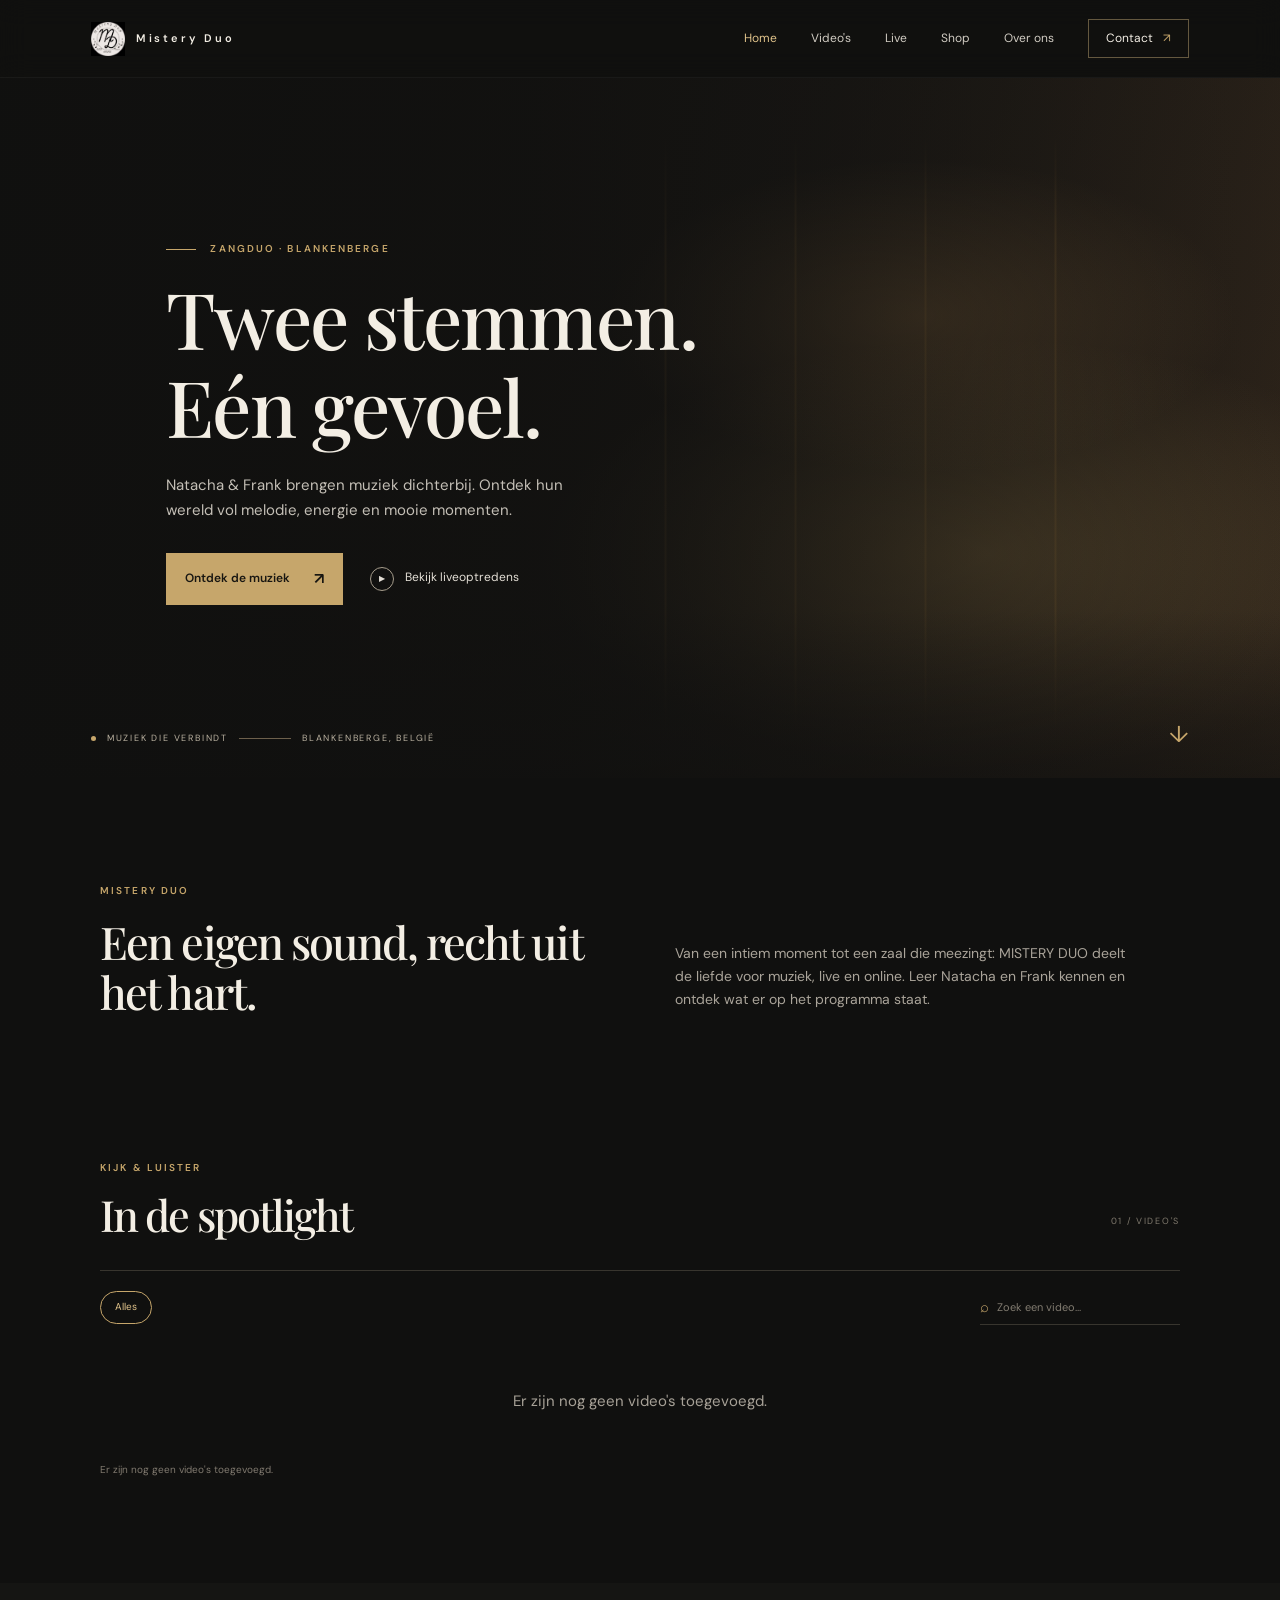
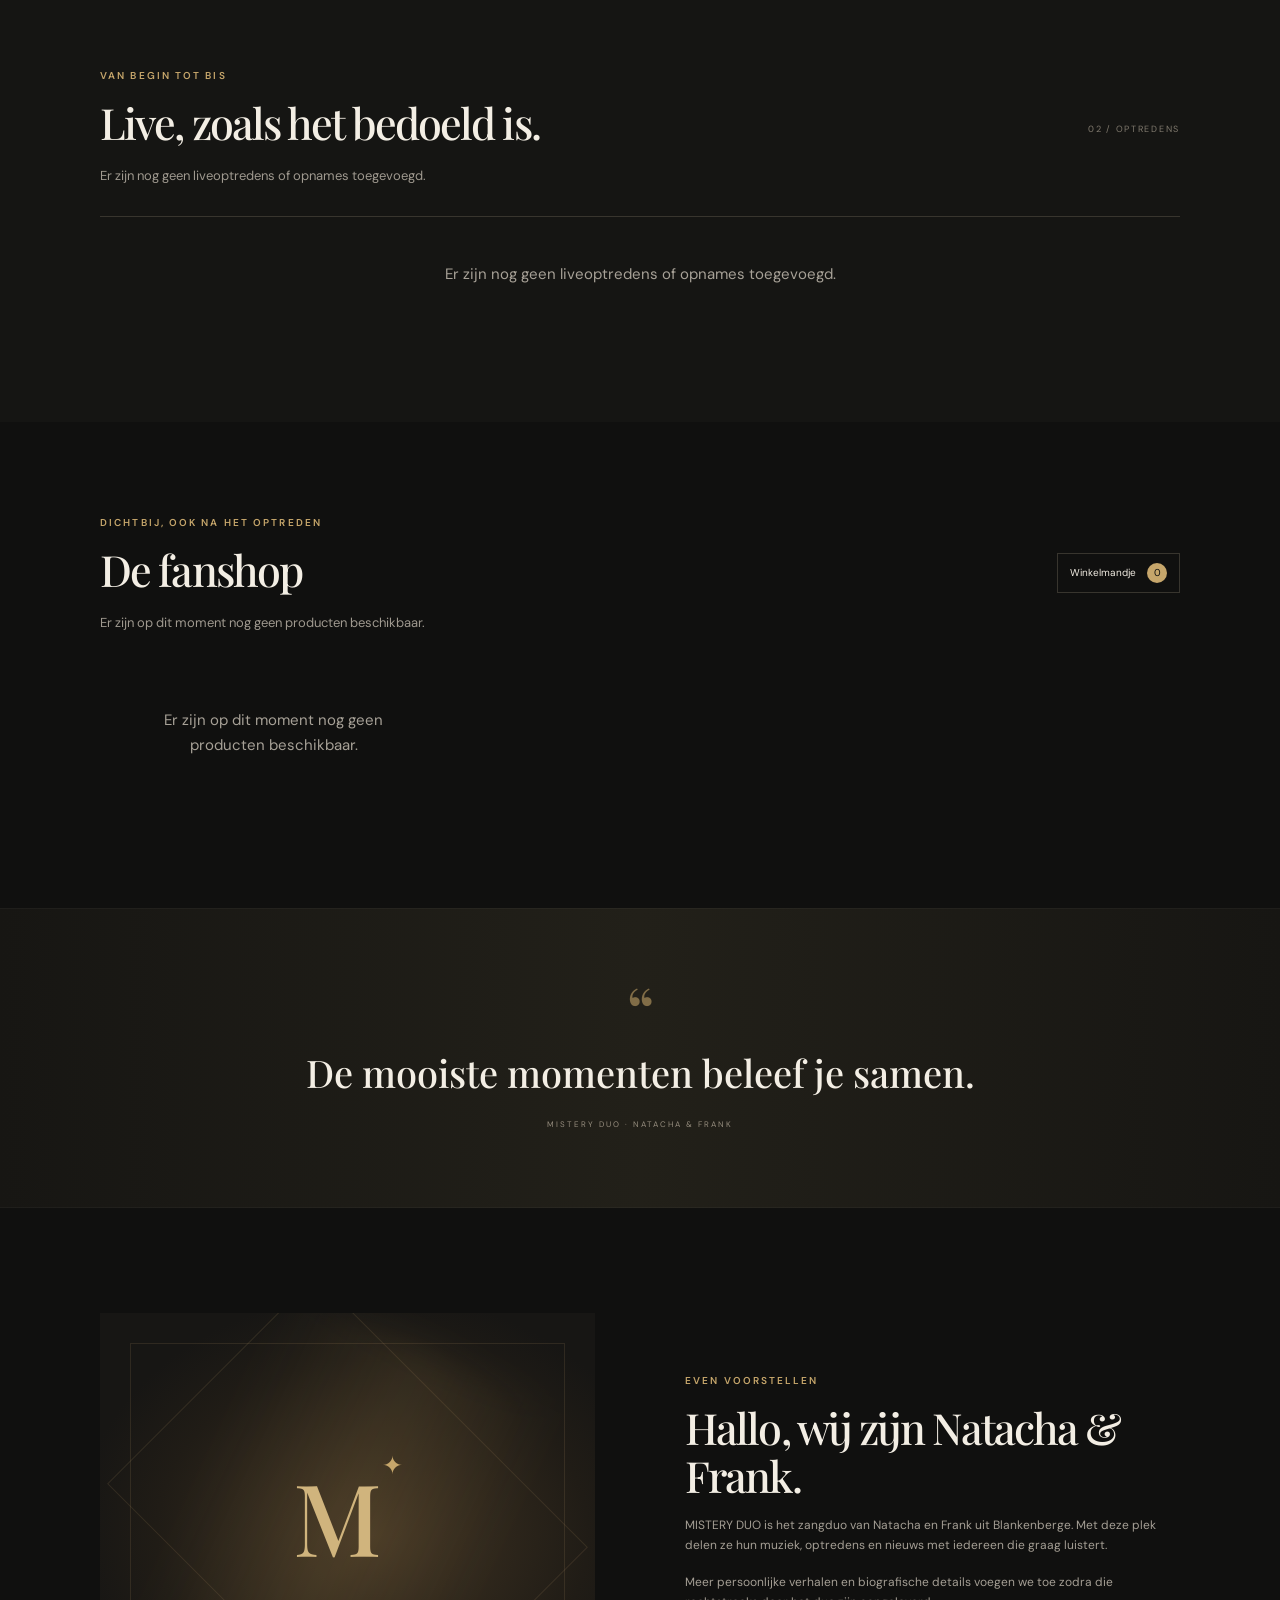
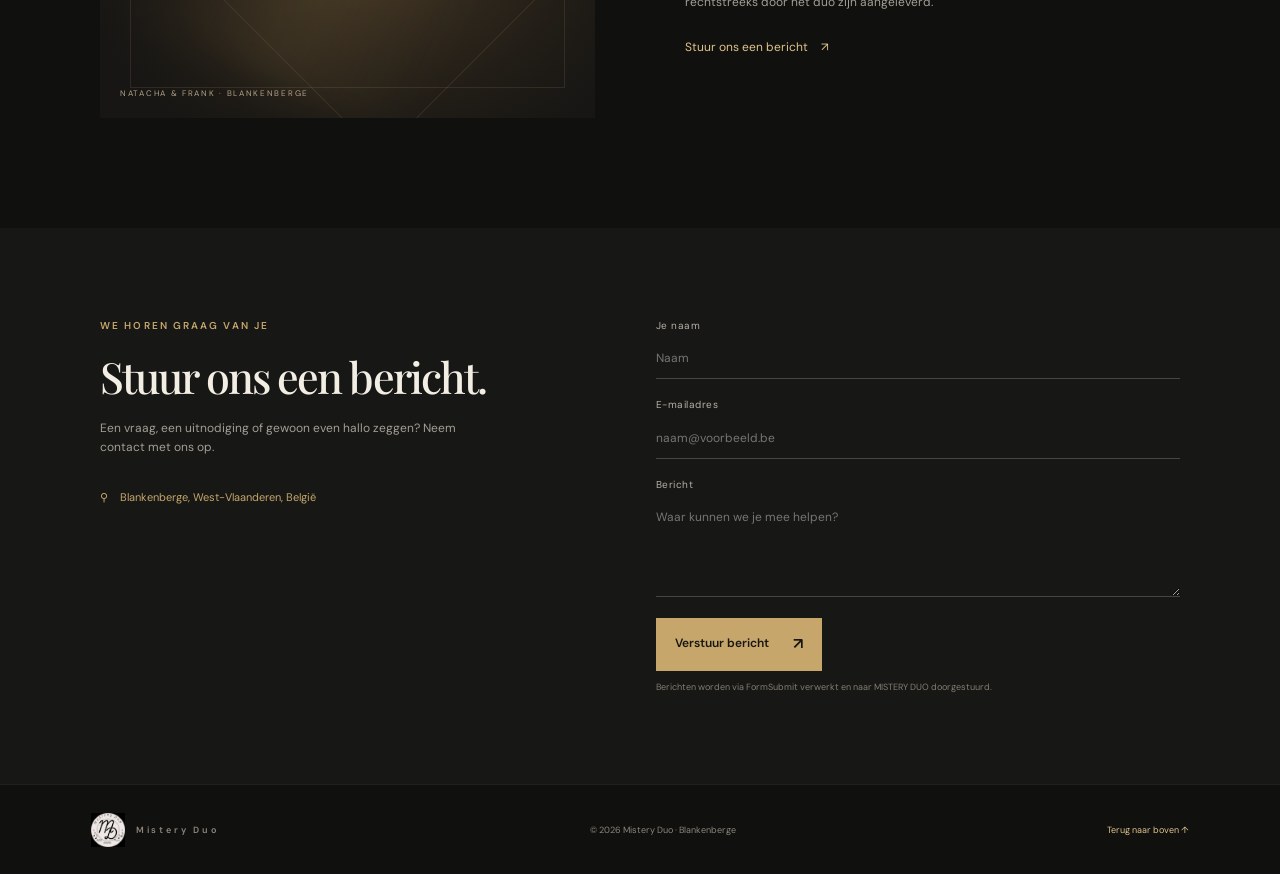
==== index.html @ e2df4848 "Refresh public app script cache" ====
<!doctype html>
<html lang="nl">
<head>
  <meta charset="utf-8"><meta name="viewport" content="width=device-width, initial-scale=1">
  <meta name="theme-color" content="#10100f"><meta name="description" content="Ontdek MISTERY DUO: Natacha en Frank uit Blankenberge.">
  <title>MISTERY DUO - muziek die verbindt</title>
  <link rel="preconnect" href="https://fonts.googleapis.com"><link rel="preconnect" href="https://fonts.gstatic.com" crossorigin>
  <link href="https://fonts.googleapis.com/css2?family=DM+Sans:wght@400;500;600;700&family=Playfair+Display:wght@500;600;700&display=swap" rel="stylesheet"><link rel="stylesheet" href="styles.css"><link rel="stylesheet" href="admin-overrides.css">
</head>
<body><a class="skip-link" href="#main">Ga naar de inhoud</a>
<header class="site-header"><a class="brand" href="#home" aria-label="Mistery Duo, naar home"><span class="brand-mark">M<span>&#10022;</span></span><img class="brand-logo" alt="" hidden><span class="brand-name" data-cms="siteName">MISTERY DUO</span></a>
  <button class="menu-toggle" aria-expanded="false" aria-controls="site-nav" aria-label="Menu openen"><span></span><span></span></button>
  <nav id="site-nav" class="site-nav" aria-label="Hoofdnavigatie"><a href="#home" class="nav-link active">Home</a><a href="#videos" class="nav-link">Video's</a><a href="#live" class="nav-link">Live</a><a href="#shop" class="nav-link">Shop</a><a href="#about" class="nav-link">Over ons</a><a class="nav-contact" href="#contact">Contact <span>&#8599;</span></a></nav>
</header>
<main id="main">
  <section class="hero" id="home" aria-labelledby="hero-title"><div class="hero-image" role="img" aria-label="Tijdelijke sfeervolle concertverlichting"></div><div class="hero-shade"></div><div class="hero-content"><p class="eyebrow"><span class="eyebrow-line"></span> ZANGDUO &middot; BLANKENBERGE</p><h1 id="hero-title" data-cms="heroTitle">Twee stemmen. E&eacute;n gevoel.</h1><p class="hero-copy" data-cms="heroText">Natacha &amp; Frank brengen muziek dichterbij. Ontdek hun wereld vol melodie, energie en mooie momenten.</p><div class="hero-actions"><a class="button button-gold" href="#videos">Ontdek de muziek <span>&#8599;</span></a><a class="text-link" href="#live"><span class="play-small">&#9654;</span> Bekijk liveoptredens</a></div></div><div class="hero-caption"><span class="caption-dot"></span> MUZIEK DIE VERBINDT <span class="caption-rule"></span> BLANKENBERGE, BELGI&Euml;</div><a class="scroll-cue" href="#videos" aria-label="Scroll naar video's">&#8595;</a></section>
  <section class="intro section-wrap"><div><p class="eyebrow">MISTERY DUO</p><h2 data-cms="introTitle">Een eigen sound, recht uit het hart.</h2></div><p class="intro-text" data-cms="introText">Van een intiem moment tot een zaal die meezingt: MISTERY DUO deelt de liefde voor muziek, live en online. Leer Natacha en Frank kennen en ontdek wat er op het programma staat.</p></section>
  <section class="section-wrap content-section" id="videos"><div class="section-heading"><div><p class="eyebrow">KIJK &amp; LUISTER</p><h2 data-cms="videoTitle">In de spotlight</h2></div><span class="section-index">01 / VIDEO'S</span></div><div class="toolbar"><div class="filter-list" role="group" aria-label="Filter video's"><button class="filter-chip selected" data-category="all">Alles</button><button class="filter-chip" data-category="muziek">Muziek</button><button class="filter-chip" data-category="achter-de-schermen">Achter de schermen</button><button class="filter-chip" data-category="momenten">Momenten</button></div><label class="search-box"><span aria-hidden="true">&#8981;</span><input id="video-search" type="search" placeholder="Zoek een video..." aria-label="Zoek een video"></label></div><div class="video-grid" id="video-grid"></div><p class="empty-state" id="video-empty" hidden>Geen video's gevonden. Probeer een andere zoekterm.</p><p class="content-note" data-cms="videoNote">Voeg eigen video's toe om ze af te spelen.</p></section>
  <section class="live-section" id="live"><div class="section-wrap"><div class="section-heading"><div><p class="eyebrow">VAN BEGIN TOT BIS</p><h2 data-cms="liveTitle">Live, zoals het bedoeld is.</h2></div><span class="section-index">02 / OPTREDENS</span></div><p class="section-lede" data-cms="liveText">Herbeleef volledige optredens. Binnenkort vind je hier opnames van MISTERY DUO.</p><div class="live-list" id="live-list"></div></div></section>
  <section class="section-wrap content-section shop-section" id="shop"><div class="section-heading"><div><p class="eyebrow">DICHTBIJ, OOK NA HET OPTREDEN</p><h2 data-cms="shopTitle">De fanshop</h2></div><button id="cart-open" class="cart-button" aria-label="Winkelmandje openen">Winkelmandje <span id="cart-count">0</span></button></div><p class="section-lede" data-cms="shopText">Voorbeeldartikelen; productdetails volgen.</p><div class="shop-grid" id="shop-grid"></div></section>
  <section class="quote-band"><div class="quote-mark">&#8220;</div><p data-cms="quote">De mooiste momenten beleef je samen.</p><span>MISTERY DUO &middot; NATACHA &amp; FRANK</span></section>
  <section class="section-wrap content-section about-section" id="about"><div class="about-visual"><div class="about-glow"></div><div class="about-monogram">M<span>&#10022;</span></div><span class="image-label">NATACHA &amp; FRANK &middot; BLANKENBERGE</span></div><div class="about-copy"><p class="eyebrow">EVEN VOORSTELLEN</p><h2 data-cms="aboutTitle">Hallo, wij zijn Natacha &amp; Frank.</h2><p data-cms="aboutText">MISTERY DUO is het zangduo van Natacha en Frank uit Blankenberge. Met deze plek delen ze hun muziek, optredens en nieuws met iedereen die graag luistert.</p><p data-cms="aboutMore">Meer persoonlijke verhalen en biografische details voegen we toe zodra die rechtstreeks door het duo zijn aangeleverd.</p><a class="text-link gold-link" href="#contact">Stuur ons een bericht <span>&#8599;</span></a></div></section>
  <section class="contact-section" id="contact"><div class="section-wrap contact-layout"><div class="contact-copy"><p class="eyebrow">WE HOREN GRAAG VAN JE</p><h2 data-cms="contactTitle">Stuur ons een bericht.</h2><p data-cms="contactText">Een vraag, een uitnodiging of gewoon even hallo zeggen? Neem contact met ons op.</p><div class="contact-location"><span>&#9906;</span><div data-cms="contactLocation">Blankenberge, West-Vlaanderen, Belgi&euml;</div></div></div><form id="contact-form" class="contact-form"><label>Je naam<input name="name" required maxlength="100" autocomplete="name" placeholder="Naam"></label><label>E-mailadres<input name="email" type="email" required maxlength="254" autocomplete="email" placeholder="naam@voorbeeld.be"></label><label>Bericht<textarea name="message" required maxlength="3000" rows="4" placeholder="Waar kunnen we je mee helpen?"></textarea></label><input type="text" name="_honey" tabindex="-1" autocomplete="off" style="display:none"><button class="button button-gold" type="submit">Verstuur bericht <span>&#8599;</span></button><p class="form-note" id="form-status" aria-live="polite">Berichten worden via FormSubmit verwerkt en naar MISTERY DUO doorgestuurd.</p></form></div></section>
</main>
<footer class="site-footer"><a class="brand footer-brand" href="#home"><span class="brand-mark">M<span>&#10022;</span></span><img class="brand-logo" alt="" hidden><span class="brand-name" data-cms="siteName">MISTERY DUO</span></a><span>&copy; <span id="year"></span> <span data-cms="siteName">MISTERY DUO</span> &middot; Blankenberge</span><a href="#home" class="back-top">Terug naar boven &#8593;</a></footer>
<dialog id="cart-dialog" class="cart-dialog"><div class="dialog-top"><div><p class="eyebrow">JOUW SELECTIE</p><h2>Winkelmandje</h2></div><button class="dialog-close" aria-label="Sluiten">&times;</button></div><div id="cart-items"></div><div class="cart-total"><span>Totaal (indicatie)</span><b id="cart-total">&euro; 0,00</b></div><p class="cart-note">Een bestelverzoek is vrijblijvend. We bevestigen beschikbaarheid, levering en de definitieve prijs per e-mail. Betalen kan niet via deze website.</p><form id="order-form" class="contact-form order-form" hidden><label>Je naam<input name="name" required maxlength="100" autocomplete="name" placeholder="Naam"></label><label>E-mailadres<input name="email" type="email" required maxlength="254" autocomplete="email" placeholder="naam@voorbeeld.be"></label><label>Telefoon (optioneel)<input name="phone" type="tel" maxlength="40" autocomplete="tel" placeholder="+32"></label><input type="text" name="_honey" tabindex="-1" autocomplete="off" style="display:none"><button class="button button-gold" type="submit">Verstuur bestelverzoek <span aria-hidden="true">&#8599;</span></button><p class="form-note" id="order-form-status" aria-live="polite">Je naam, e-mailadres, telefoonnummer en winkelmandje worden via FormSubmit naar MISTERY DUO doorgestuurd.</p></form><p class="form-note" id="order-confirmation" aria-live="polite" hidden></p></dialog>
<script src="app.js?v=20261024-2" defer></script></body></html>
---- styles.css ----
:root{--ink:#10100f;--panel:#171715;--cream:#f3eee4;--muted:#a7a197;--gold:#c6a66b;--gold2:#e0c38a;--line:#38352e;--sans:'DM Sans',sans-serif;--serif:'Playfair Display',serif}*{box-sizing:border-box}html{scroll-behavior:smooth;scroll-padding-top:84px}body{margin:0;background:var(--ink);color:var(--cream);font-family:var(--sans);font-size:15px;line-height:1.65}button,input,textarea{font:inherit}a{color:inherit;text-decoration:none}button{color:inherit}.skip-link{position:absolute;top:-60px;left:16px;padding:10px;background:var(--gold);color:var(--ink);z-index:30}.skip-link:focus{top:12px}:focus-visible{outline:2px solid var(--gold2);outline-offset:4px}.site-header{height:78px;position:sticky;top:0;z-index:20;display:flex;align-items:center;justify-content:space-between;padding:0 7.1%;background:#10100feF;border-bottom:1px solid #ffffff0b;backdrop-filter:blur(14px)}.brand{display:inline-flex;align-items:center;gap:11px}.brand-mark{font:600 31px/1 var(--serif);position:relative}.brand-mark span{font:12px var(--sans);color:var(--gold);position:absolute;right:-7px;top:1px}.brand-name{font-size:11px;letter-spacing:2.8px;font-weight:600}.brand-name b{color:var(--gold);font-weight:500}.site-nav{display:flex;gap:34px;align-items:center}.nav-link{font-size:12px;color:#d1ccc2;transition:color .2s}.nav-link:hover,.nav-link.active{color:var(--gold2)}.nav-contact{border:1px solid #64583f;padding:9px 17px;font-size:12px}.nav-contact span{color:var(--gold);margin-left:7px}.menu-toggle{display:none}.hero{min-height:min(700px,78vw);height:650px;max-height:calc(100vh - 78px);position:relative;display:flex;align-items:center;overflow:hidden;background:#161410}.hero-image,.hero-shade{position:absolute;inset:0}.hero-image{background:radial-gradient(ellipse at 72% 34%,#9e784652 0,transparent 24%),radial-gradient(ellipse at 77% 68%,#c5a35c40 0,transparent 32%),linear-gradient(110deg,#161411 15%,#1c1915 55%,#31261b 100%)}.hero-image:after{content:'';position:absolute;right:13%;top:8%;width:40%;height:86%;opacity:.24;background:repeating-linear-gradient(90deg,transparent 0 62px,#8a6733 63px,#8a6733 64px,transparent 65px 130px);mask-image:linear-gradient(180deg,transparent,#000 18%,#000 78%,transparent)}.hero-shade{background:linear-gradient(90deg,#10100ff5 0%,#10100fcf 41%,#10100f14 100%),linear-gradient(0deg,#10100f98,transparent 24%)}.hero-content{z-index:1;margin-left:13%;max-width:610px;padding-bottom:10px}.eyebrow{font-size:10px;letter-spacing:2.1px;color:var(--gold);font-weight:600;margin:0 0 18px}.eyebrow-line{display:inline-block;width:30px;height:1px;background:var(--gold);vertical-align:middle;margin-right:10px}.hero h1,.section-heading h2,.intro h2,.about-copy h2,.contact-copy h2{font:500 clamp(45px,6.1vw,78px)/1.12 var(--serif);letter-spacing:-1.9px;margin:0}.hero h1 em,.section-heading h2 em,.intro h2 em,.about-copy h2 em,.contact-copy h2 em,.quote-band em{color:var(--gold2);font-weight:500}.hero-copy{max-width:440px;color:#c4bfb6;margin:23px 0 30px;font-size:15px}.hero-actions{display:flex;align-items:center;gap:27px}.button{display:inline-flex;justify-content:center;align-items:center;gap:24px;border:0;padding:13px 19px;font-size:12px;font-weight:600;cursor:pointer}.button-gold{background:var(--gold);color:#181611;transition:background .2s}.button-gold:hover{background:var(--gold2)}.button span{font-size:16px}.text-link{font-size:12px;color:#e3ded5}.play-small{width:24px;height:24px;border:1px solid #a59c8b;border-radius:50%;display:inline-grid;place-items:center;font-size:8px;margin-right:8px}.hero-caption{position:absolute;bottom:32px;left:7.1%;font-size:9px;letter-spacing:1.8px;color:#bab1a0;display:flex;align-items:center;gap:11px}.caption-dot{width:5px;height:5px;border-radius:50%;background:var(--gold)}.caption-rule{width:52px;height:1px;background:#6d604c}.scroll-cue{position:absolute;right:7.1%;bottom:24px;color:var(--gold);font-size:23px}.section-wrap{width:min(1080px,85.8%);margin:0 auto}.intro{padding:105px 0 97px;display:grid;grid-template-columns:1fr 1fr;align-items:end;gap:70px}.intro h2{font-size:45px}.intro .eyebrow{margin-bottom:16px}.intro-text{color:#aaa49a;max-width:460px;margin:0 0 5px;font-size:14px}.content-section{padding:47px 0 105px}.section-heading{display:flex;justify-content:space-between;align-items:end;margin-bottom:32px}.section-heading .eyebrow{margin-bottom:13px}.section-heading h2{font-size:43px}.section-index{font-size:9px;letter-spacing:1.7px;color:#807a6e;padding-bottom:9px}.toolbar{display:flex;justify-content:space-between;gap:20px;align-items:center;border-top:1px solid var(--line);padding:19px 0}.filter-list{display:flex;flex-wrap:wrap;gap:9px}.filter-chip{background:none;border:1px solid var(--line);border-radius:30px;padding:7px 14px;color:#aaa49a;font-size:10px;cursor:pointer}.filter-chip.selected,.filter-chip:hover{border-color:var(--gold);color:var(--gold2)}.search-box{display:flex;align-items:center;gap:8px;color:var(--gold);border-bottom:1px solid var(--line);width:200px}.search-box input{border:0;outline:0;background:none;color:var(--cream);width:100%;padding:8px 0;font-size:11px}.search-box input::placeholder{color:#817b70}.video-grid{display:grid;grid-template-columns:repeat(3,1fr);gap:19px}.video-card{background:var(--panel);border:1px solid #ffffff08;min-width:0}.video-thumb{aspect-ratio:1.67;position:relative;display:grid;place-items:center;overflow:hidden;background:linear-gradient(145deg,#30271e,#161513 70%)}.video-thumb:before,.product-art:before{content:'';position:absolute;inset:0;background:radial-gradient(ellipse at 68% 50%,#be975c35,transparent 43%),linear-gradient(120deg,transparent 33%,#c9a66a10 34%,transparent 35%)}.video-thumb[data-tone="2"]{background:linear-gradient(135deg,#202522,#151715 65%,#383126)}.video-thumb[data-tone="3"]{background:linear-gradient(145deg,#2e261f,#151412 70%)}.video-thumb[data-tone="4"]{background:linear-gradient(145deg,#212322,#141515 70%)}.video-thumb[data-tone="5"]{background:linear-gradient(145deg,#332a21,#181512 70%)}.video-thumb[data-tone="6"]{background:linear-gradient(145deg,#242128,#131214 70%)}.video-play{width:45px;height:45px;border-radius:50%;display:grid;place-items:center;border:1px solid #d0b37d;color:var(--gold2);padding-left:3px;font-size:12px;position:relative}.duration{position:absolute;right:11px;bottom:10px;background:#090909b8;padding:3px 6px;font-size:9px}.placeholder-label{position:absolute;left:12px;top:11px;font-size:8px;letter-spacing:1.5px;color:#c1a978}.video-info{padding:14px 15px 17px}.video-info h3{font:500 16px var(--serif);margin:0 0 7px}.video-meta{display:flex;justify-content:space-between;font-size:9px;letter-spacing:.7px;color:#918a7e}.content-note{font-size:10px;color:#817a70;margin:18px 0 0}.empty-state{padding:30px;text-align:center;color:var(--muted)}.live-section{padding:85px 0 90px;background:#151513}.section-lede{color:#9f998f;font-size:13px;margin:-13px 0 30px;max-width:560px}.live-list{border-top:1px solid var(--line)}.live-card{display:grid;grid-template-columns:220px 1fr 155px;gap:23px;align-items:center;padding:17px 0;border-bottom:1px solid var(--line)}.live-poster{height:110px;display:grid;place-items:center;position:relative;overflow:hidden;background:linear-gradient(140deg,#342b21,#1b1916)}.live-poster:before{content:'';position:absolute;inset:0;background:radial-gradient(ellipse at 52% 120%,#be94544a,transparent 55%)}.live-poster span{z-index:1;font:500 22px var(--serif);color:#cbb68d;letter-spacing:3px}.live-details .eyebrow{font-size:9px;margin:0 0 6px}.live-details h3{font:500 20px var(--serif);margin:0 0 4px}.live-details p{font-size:10px;color:#8e887d;margin:0}.live-button{border:1px solid #4c473d;background:transparent;padding:10px 13px;text-align:left;font-size:10px;color:#b9b1a3;cursor:pointer}.live-button:disabled{opacity:.65;cursor:default}.shop-section{padding-top:93px}.cart-button{border:1px solid var(--line);background:none;padding:9px 12px;font-size:10px;cursor:pointer}.cart-button span{display:inline-grid;place-items:center;margin-left:8px;width:20px;height:20px;border-radius:50%;background:var(--gold);color:var(--ink)}.shop-grid{display:grid;grid-template-columns:repeat(3,1fr);gap:19px}.product-card{background:var(--panel);padding-bottom:16px}.product-art{height:200px;display:grid;place-items:center;position:relative;overflow:hidden;background:radial-gradient(ellipse at center,#383025,#1b1a17 67%)}.product-art .product-symbol{font:500 49px var(--serif);color:#ad925e;z-index:1}.product-art .placeholder-label{z-index:2}.product-info{padding:14px 15px}.product-line{display:flex;justify-content:space-between;gap:10px}.product-line h3{font:500 17px var(--serif);margin:0}.product-price{color:var(--gold2);font-size:13px}.product-info p{color:#938d83;font-size:10px;min-height:32px;margin:7px 0 13px}.add-cart{border:1px solid #62573f;background:none;padding:8px 10px;color:var(--gold2);font-size:10px;width:100%;cursor:pointer}.add-cart:hover{background:#c6a66b18}.quote-band{padding:77px 15px 72px;text-align:center;background:linear-gradient(90deg,#171613,#222019,#171613);border-top:1px solid #ffffff09;border-bottom:1px solid #ffffff09}.quote-mark{font:70px/.7 var(--serif);color:#816d47}.quote-band p{font:500 38px/1.3 var(--serif);margin:13px}.quote-band span{font-size:8px;letter-spacing:2px;color:#968d7e}.about-section{padding-top:105px;padding-bottom:110px;display:grid;grid-template-columns:1fr 1fr;gap:90px;align-items:center}.about-visual{height:405px;position:relative;overflow:hidden;background:radial-gradient(ellipse at 55% 55%,#423523,#201c16 56%,#171614 77%);display:grid;place-items:center}.about-visual:before,.about-visual:after{content:'';position:absolute;inset:30px;border:1px solid #c3a36b23}.about-visual:after{inset:55px;transform:rotate(45deg)}.about-glow{position:absolute;width:60%;height:90%;background:linear-gradient(90deg,transparent,#c8a15c1b,transparent);transform:rotate(25deg);filter:blur(16px)}.about-monogram{z-index:1;font:500 100px var(--serif);color:#d0b47d}.about-monogram span{font:25px var(--sans);color:var(--gold);vertical-align:top}.image-label{position:absolute;bottom:18px;left:20px;font-size:8px;letter-spacing:1.7px;color:#b1a388}.about-copy .eyebrow{margin-bottom:14px}.about-copy h2,.contact-copy h2{font-size:43px}.about-copy p:not(.eyebrow){color:#a49e94;font-size:12px;margin:17px 0}.gold-link{color:var(--gold2);display:inline-flex;gap:13px;margin-top:8px}.contact-section{background:#171715;padding:90px 0}.contact-layout{display:grid;grid-template-columns:.85fr 1fr;gap:110px}.contact-copy h2{margin-bottom:18px}.contact-copy>p:not(.eyebrow){font-size:12px;color:#a49e94;max-width:360px}.contact-location{display:flex;gap:12px;align-items:center;color:var(--gold);font-size:11px;margin-top:30px}.contact-location b{color:#d8d2c8;font-weight:500}.contact-form{display:grid;gap:18px}.contact-form label{display:grid;gap:6px;font-size:10px;color:#b7b1a7;letter-spacing:.5px}.contact-form input,.contact-form textarea{background:none;border:0;border-bottom:1px solid #4a463d;padding:9px 0;color:var(--cream);resize:vertical;outline:0;font-size:12px}.contact-form input:focus,.contact-form textarea:focus{border-color:var(--gold)}.contact-form .button{justify-self:start;margin-top:3px}.form-note{color:#847d72;font-size:9px;margin:-9px 0 0}.site-footer{min-height:90px;padding:18px 7.1%;border-top:1px solid #ffffff10;display:flex;align-items:center;justify-content:space-between;color:#8c867c;font-size:9px}.footer-brand .brand-mark{font-size:26px}.footer-brand .brand-name{font-size:9px}.back-top{color:var(--gold2)}.cart-dialog{background:#1a1916;color:var(--cream);border:1px solid #4c4435;width:min(440px,calc(100% - 30px));padding:25px}.cart-dialog::backdrop{background:#000b;backdrop-filter:blur(4px)}.dialog-top{display:flex;justify-content:space-between}.dialog-top .eyebrow{margin:0 0 5px}.dialog-top h2{font:500 27px var(--serif);margin:0}.dialog-close{border:0;background:none;font-size:25px;color:var(--cream);cursor:pointer}.cart-row{display:grid;grid-template-columns:1fr auto auto;gap:12px;align-items:center;padding:13px 0;border-bottom:1px solid var(--line);font-size:12px}.cart-row button{border:0;background:none;color:#a99b7b;cursor:pointer}.cart-total{display:flex;justify-content:space-between;padding:17px 0}.cart-total b{color:var(--gold2)}.cart-note{font-size:10px;color:#938c80;border-top:1px solid var(--line);padding-top:12px}
@media(max-width:800px){.site-header{height:68px;padding:0 6%}.menu-toggle{display:flex;flex-direction:column;gap:5px;background:none;border:0;padding:8px;z-index:3}.menu-toggle span{display:block;width:22px;height:1px;background:var(--gold2)}.site-nav{display:none;position:absolute;top:67px;left:0;right:0;background:#141412;padding:18px 6% 25px;flex-direction:column;align-items:stretch;gap:0;border-bottom:1px solid var(--line)}.site-nav.open{display:flex}.site-nav a{padding:12px 0;border-bottom:1px solid #ffffff0c}.site-nav .nav-contact{border:0;padding:12px 0}.hero{height:640px;max-height:calc(100svh - 68px);min-height:540px}.hero-content{margin-left:8%;margin-right:7%}.hero-image:after{right:0;width:66%;opacity:.16}.hero-caption{left:7%}.intro{padding:75px 0;gap:30px}.section-wrap{width:86%}.video-grid,.shop-grid{grid-template-columns:repeat(2,1fr)}.about-section{gap:42px}.about-visual{height:340px}.contact-layout{gap:55px}.live-card{grid-template-columns:170px 1fr 135px;gap:15px}.live-poster{height:94px}}@media(max-width:560px){body{font-size:14px}.hero{height:680px;min-height:560px}.hero-content{margin-left:7%;padding-top:10px}.hero h1{font-size:53px}.hero-copy{font-size:13px;max-width:330px}.hero-actions{align-items:flex-start;flex-direction:column;gap:17px}.hero-caption{font-size:7px;letter-spacing:1.1px;bottom:22px;gap:7px}.caption-rule{width:23px}.intro{grid-template-columns:1fr;gap:16px;padding:67px 0}.intro h2,.section-heading h2,.about-copy h2,.contact-copy h2{font-size:37px}.intro-text{font-size:12px}.content-section{padding:32px 0 72px}.section-heading{margin-bottom:25px}.section-index{font-size:7px;letter-spacing:1px}.toolbar{align-items:stretch;flex-direction:column}.filter-list{gap:7px}.filter-chip{padding:6px 11px}.search-box{width:100%}.video-grid,.shop-grid{grid-template-columns:1fr;gap:14px}.video-thumb{aspect-ratio:1.85}.live-section{padding:67px 0}.section-lede{font-size:11px;line-height:1.6}.live-card{grid-template-columns:94px 1fr;gap:13px;padding:13px 0}.live-poster{height:83px}.live-poster span{font-size:15px;letter-spacing:2px}.live-details h3{font-size:16px}.live-details .eyebrow{font-size:7px;letter-spacing:1px}.live-details p{font-size:9px}.live-button{grid-column:2;padding:7px 9px;font-size:9px;width:max-content;margin-top:-8px}.shop-section{padding-top:72px}.cart-button{font-size:9px;padding:7px}.product-art{height:210px}.quote-band{padding:60px 10px}.quote-band p{font-size:31px}.about-section{grid-template-columns:1fr;gap:30px;padding-top:70px;padding-bottom:72px}.about-visual{height:300px}.about-copy p:not(.eyebrow){font-size:11px}.contact-section{padding:67px 0}.contact-layout{grid-template-columns:1fr;gap:33px}.contact-copy>p:not(.eyebrow){font-size:11px}.site-footer{padding:20px 7%;gap:13px;flex-wrap:wrap}.site-footer>span{order:3;width:100%}.footer-brand .brand-mark{font-size:23px}}@media(prefers-reduced-motion:reduce){html{scroll-behavior:auto}*,*:before,*:after{animation-duration:.01ms!important;animation-iteration-count:1!important;transition-duration:.01ms!important}}
---- admin-overrides.css ----
.brand-logo{width:auto;height:34px;max-width:150px;object-fit:contain}.hidden-filter{display:none}.video-thumb[href]{text-decoration:none;cursor:pointer}.about-visual{background-size:cover;background-position:center}
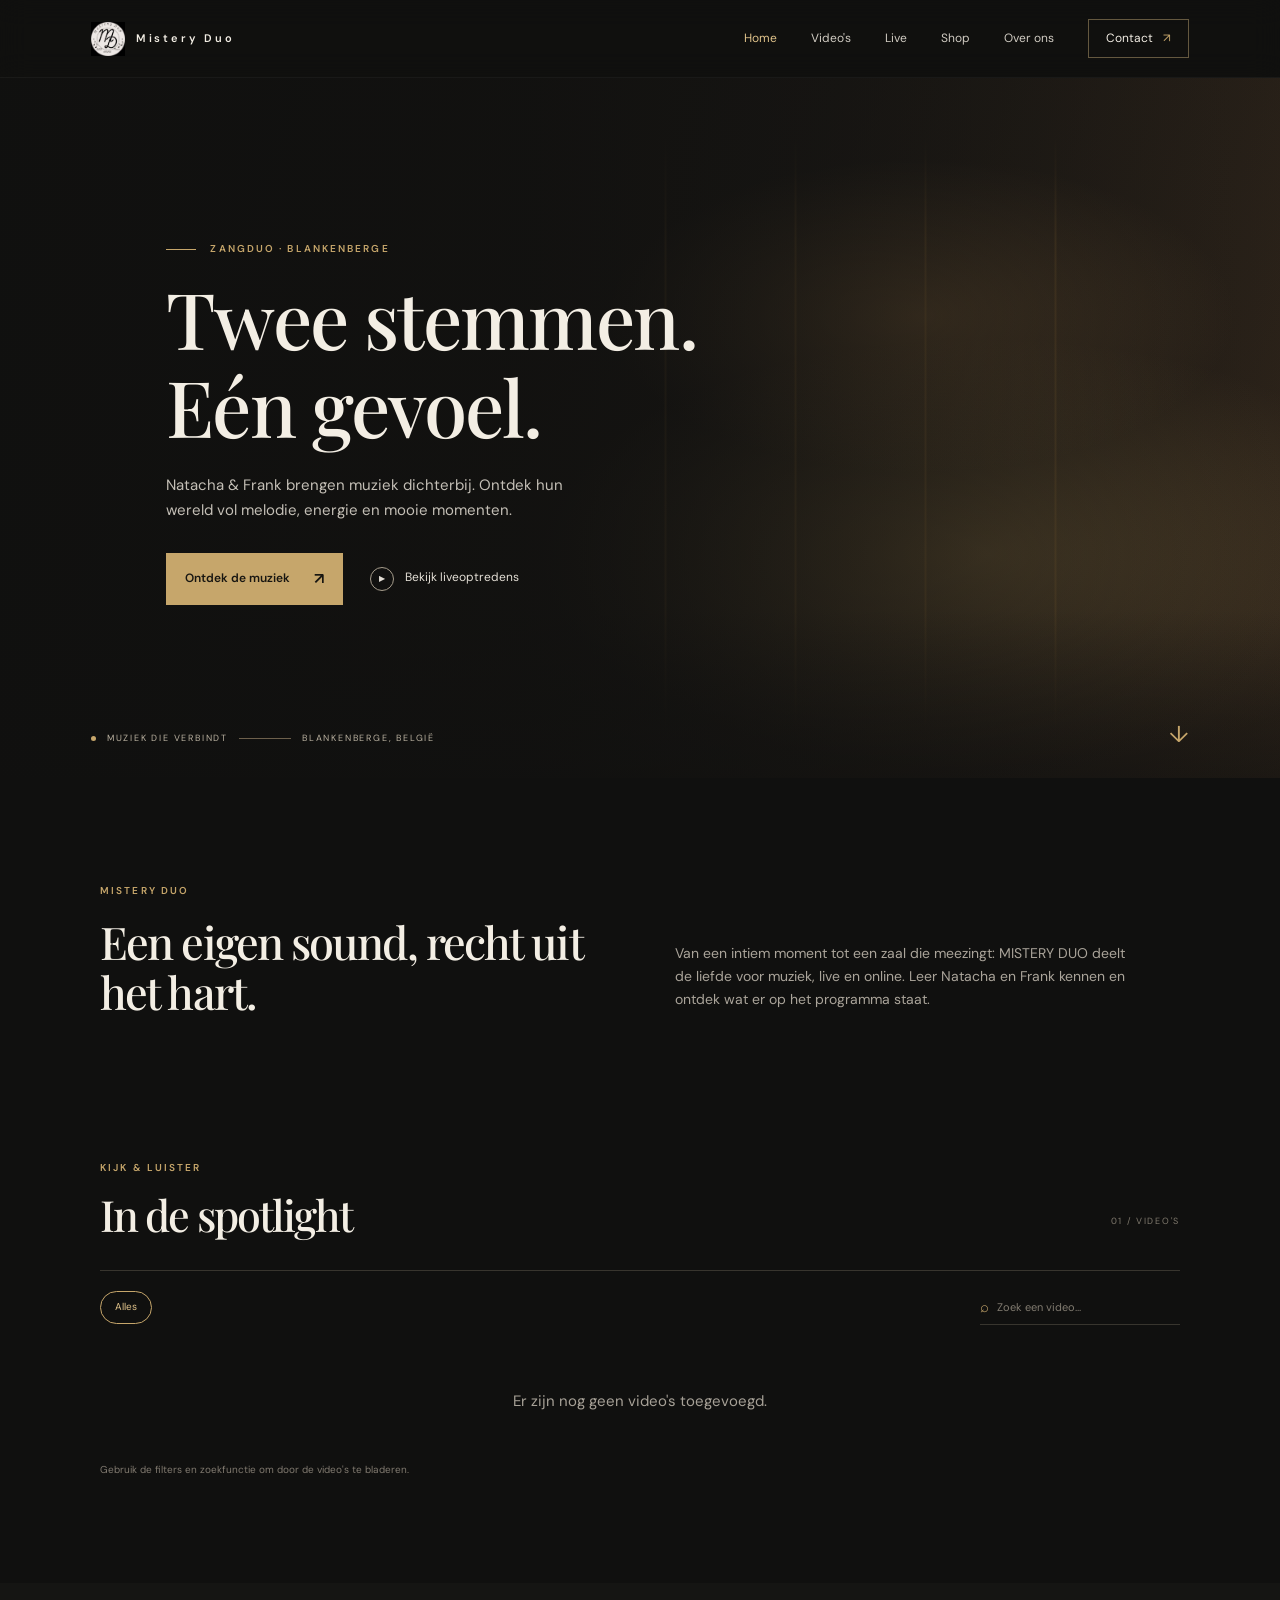
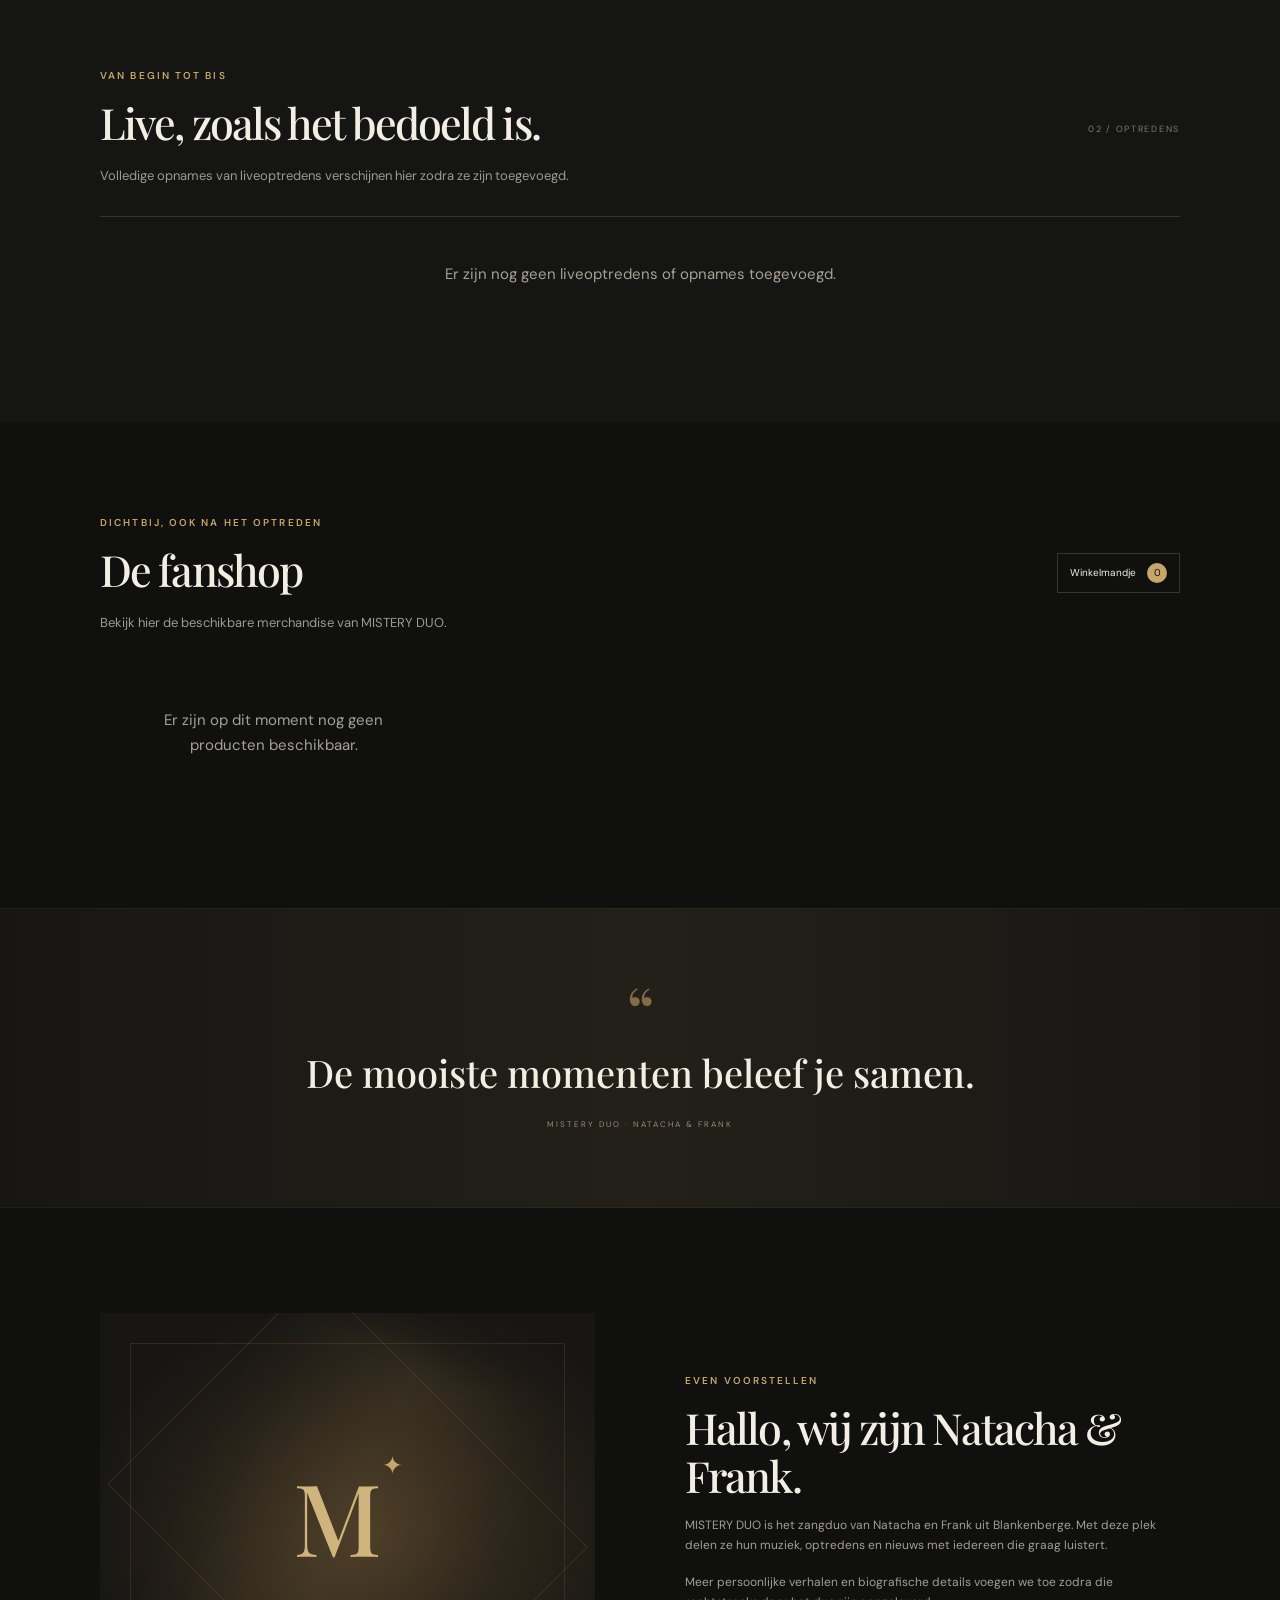
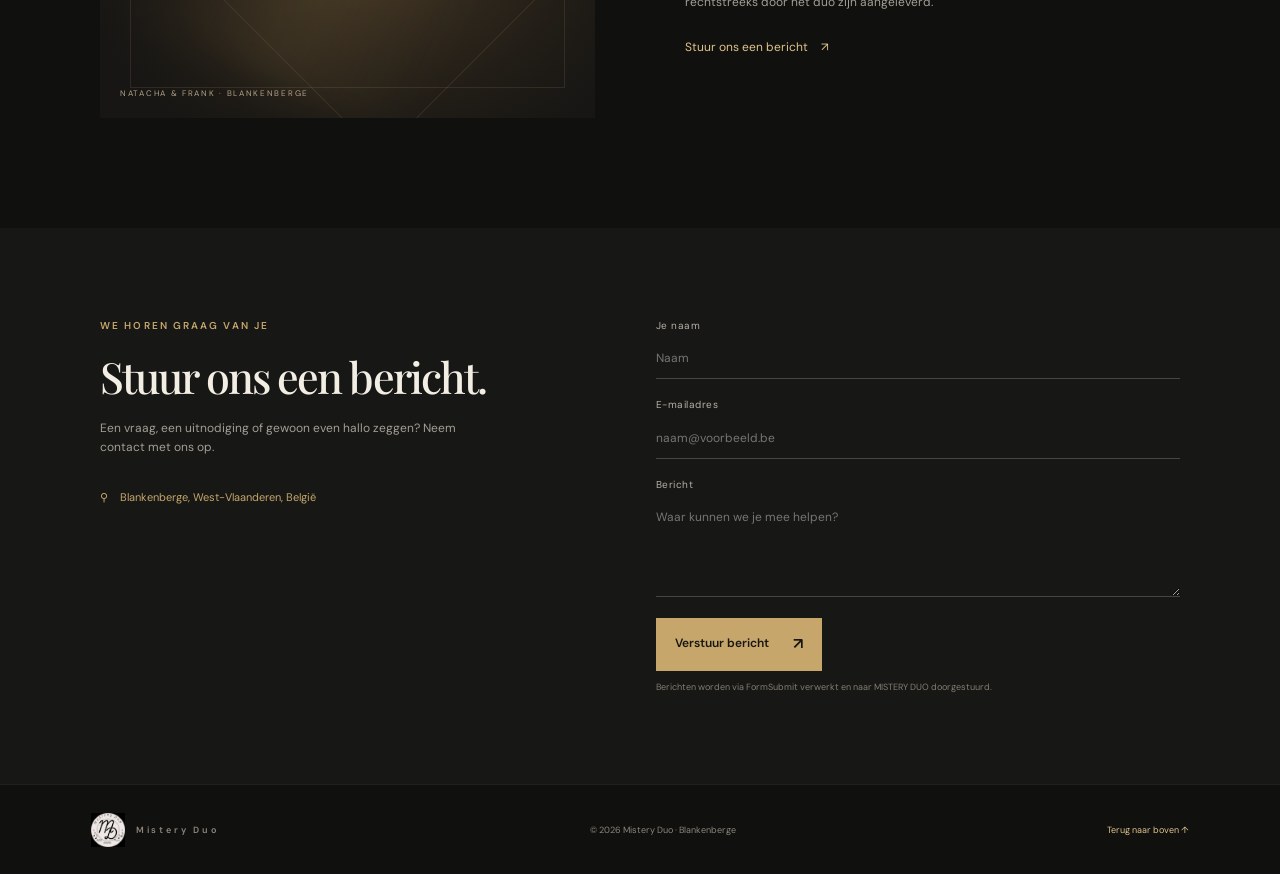
==== commit 81ec8b28: "Publish refreshed app script" ====
--- a/index.html
+++ b/index.html
@@ -5,7 +5,7 @@
   <meta name="theme-color" content="#10100f"><meta name="description" content="Ontdek MISTERY DUO: Natacha en Frank uit Blankenberge.">
   <title>MISTERY DUO - muziek die verbindt</title>
   <link rel="preconnect" href="https://fonts.googleapis.com"><link rel="preconnect" href="https://fonts.gstatic.com" crossorigin>
-  <link href="https://fonts.googleapis.com/css2?family=DM+Sans:wght@400;500;600;700&family=Playfair+Display:wght@500;600;700&display=swap" rel="stylesheet"><link rel="stylesheet" href="styles.css"><link rel="stylesheet" href="admin-overrides.css">
+  <link href="https://fonts.googleapis.com/css2?family=DM+Sans:wght@400;500;600;700&family=Playfair+Display:wght@500;600;700&display=swap" rel="stylesheet"><link rel="stylesheet" href="styles.css?v=20261024-2"><link rel="stylesheet" href="admin-overrides.css">
 </head>
 <body><a class="skip-link" href="#main">Ga naar de inhoud</a>
 <header class="site-header"><a class="brand" href="#home" aria-label="Mistery Duo, naar home"><span class="brand-mark">M<span>&#10022;</span></span><img class="brand-logo" alt="" hidden><span class="brand-name" data-cms="siteName">MISTERY DUO</span></a>
@@ -24,4 +24,4 @@
 </main>
 <footer class="site-footer"><a class="brand footer-brand" href="#home"><span class="brand-mark">M<span>&#10022;</span></span><img class="brand-logo" alt="" hidden><span class="brand-name" data-cms="siteName">MISTERY DUO</span></a><span>&copy; <span id="year"></span> <span data-cms="siteName">MISTERY DUO</span> &middot; Blankenberge</span><a href="#home" class="back-top">Terug naar boven &#8593;</a></footer>
 <dialog id="cart-dialog" class="cart-dialog"><div class="dialog-top"><div><p class="eyebrow">JOUW SELECTIE</p><h2>Winkelmandje</h2></div><button class="dialog-close" aria-label="Sluiten">&times;</button></div><div id="cart-items"></div><div class="cart-total"><span>Totaal (indicatie)</span><b id="cart-total">&euro; 0,00</b></div><p class="cart-note">Een bestelverzoek is vrijblijvend. We bevestigen beschikbaarheid, levering en de definitieve prijs per e-mail. Betalen kan niet via deze website.</p><form id="order-form" class="contact-form order-form" hidden><label>Je naam<input name="name" required maxlength="100" autocomplete="name" placeholder="Naam"></label><label>E-mailadres<input name="email" type="email" required maxlength="254" autocomplete="email" placeholder="naam@voorbeeld.be"></label><label>Telefoon (optioneel)<input name="phone" type="tel" maxlength="40" autocomplete="tel" placeholder="+32"></label><input type="text" name="_honey" tabindex="-1" autocomplete="off" style="display:none"><button class="button button-gold" type="submit">Verstuur bestelverzoek <span aria-hidden="true">&#8599;</span></button><p class="form-note" id="order-form-status" aria-live="polite">Je naam, e-mailadres, telefoonnummer en winkelmandje worden via FormSubmit naar MISTERY DUO doorgestuurd.</p></form><p class="form-note" id="order-confirmation" aria-live="polite" hidden></p></dialog>
-<script src="app.js?v=20261024-2" defer></script></body></html>
+<script src="app.js?v=20261024-3" defer></script></body></html>
--- a/styles.css
+++ b/styles.css
@@ -1,2 +1,2 @@
-:root{--ink:#10100f;--panel:#171715;--cream:#f3eee4;--muted:#a7a197;--gold:#c6a66b;--gold2:#e0c38a;--line:#38352e;--sans:'DM Sans',sans-serif;--serif:'Playfair Display',serif}*{box-sizing:border-box}html{scroll-behavior:smooth;scroll-padding-top:84px}body{margin:0;background:var(--ink);color:var(--cream);font-family:var(--sans);font-size:15px;line-height:1.65}button,input,textarea{font:inherit}a{color:inherit;text-decoration:none}button{color:inherit}.skip-link{position:absolute;top:-60px;left:16px;padding:10px;background:var(--gold);color:var(--ink);z-index:30}.skip-link:focus{top:12px}:focus-visible{outline:2px solid var(--gold2);outline-offset:4px}.site-header{height:78px;position:sticky;top:0;z-index:20;display:flex;align-items:center;justify-content:space-between;padding:0 7.1%;background:#10100feF;border-bottom:1px solid #ffffff0b;backdrop-filter:blur(14px)}.brand{display:inline-flex;align-items:center;gap:11px}.brand-mark{font:600 31px/1 var(--serif);position:relative}.brand-mark span{font:12px var(--sans);color:var(--gold);position:absolute;right:-7px;top:1px}.brand-name{font-size:11px;letter-spacing:2.8px;font-weight:600}.brand-name b{color:var(--gold);font-weight:500}.site-nav{display:flex;gap:34px;align-items:center}.nav-link{font-size:12px;color:#d1ccc2;transition:color .2s}.nav-link:hover,.nav-link.active{color:var(--gold2)}.nav-contact{border:1px solid #64583f;padding:9px 17px;font-size:12px}.nav-contact span{color:var(--gold);margin-left:7px}.menu-toggle{display:none}.hero{min-height:min(700px,78vw);height:650px;max-height:calc(100vh - 78px);position:relative;display:flex;align-items:center;overflow:hidden;background:#161410}.hero-image,.hero-shade{position:absolute;inset:0}.hero-image{background:radial-gradient(ellipse at 72% 34%,#9e784652 0,transparent 24%),radial-gradient(ellipse at 77% 68%,#c5a35c40 0,transparent 32%),linear-gradient(110deg,#161411 15%,#1c1915 55%,#31261b 100%)}.hero-image:after{content:'';position:absolute;right:13%;top:8%;width:40%;height:86%;opacity:.24;background:repeating-linear-gradient(90deg,transparent 0 62px,#8a6733 63px,#8a6733 64px,transparent 65px 130px);mask-image:linear-gradient(180deg,transparent,#000 18%,#000 78%,transparent)}.hero-shade{background:linear-gradient(90deg,#10100ff5 0%,#10100fcf 41%,#10100f14 100%),linear-gradient(0deg,#10100f98,transparent 24%)}.hero-content{z-index:1;margin-left:13%;max-width:610px;padding-bottom:10px}.eyebrow{font-size:10px;letter-spacing:2.1px;color:var(--gold);font-weight:600;margin:0 0 18px}.eyebrow-line{display:inline-block;width:30px;height:1px;background:var(--gold);vertical-align:middle;margin-right:10px}.hero h1,.section-heading h2,.intro h2,.about-copy h2,.contact-copy h2{font:500 clamp(45px,6.1vw,78px)/1.12 var(--serif);letter-spacing:-1.9px;margin:0}.hero h1 em,.section-heading h2 em,.intro h2 em,.about-copy h2 em,.contact-copy h2 em,.quote-band em{color:var(--gold2);font-weight:500}.hero-copy{max-width:440px;color:#c4bfb6;margin:23px 0 30px;font-size:15px}.hero-actions{display:flex;align-items:center;gap:27px}.button{display:inline-flex;justify-content:center;align-items:center;gap:24px;border:0;padding:13px 19px;font-size:12px;font-weight:600;cursor:pointer}.button-gold{background:var(--gold);color:#181611;transition:background .2s}.button-gold:hover{background:var(--gold2)}.button span{font-size:16px}.text-link{font-size:12px;color:#e3ded5}.play-small{width:24px;height:24px;border:1px solid #a59c8b;border-radius:50%;display:inline-grid;place-items:center;font-size:8px;margin-right:8px}.hero-caption{position:absolute;bottom:32px;left:7.1%;font-size:9px;letter-spacing:1.8px;color:#bab1a0;display:flex;align-items:center;gap:11px}.caption-dot{width:5px;height:5px;border-radius:50%;background:var(--gold)}.caption-rule{width:52px;height:1px;background:#6d604c}.scroll-cue{position:absolute;right:7.1%;bottom:24px;color:var(--gold);font-size:23px}.section-wrap{width:min(1080px,85.8%);margin:0 auto}.intro{padding:105px 0 97px;display:grid;grid-template-columns:1fr 1fr;align-items:end;gap:70px}.intro h2{font-size:45px}.intro .eyebrow{margin-bottom:16px}.intro-text{color:#aaa49a;max-width:460px;margin:0 0 5px;font-size:14px}.content-section{padding:47px 0 105px}.section-heading{display:flex;justify-content:space-between;align-items:end;margin-bottom:32px}.section-heading .eyebrow{margin-bottom:13px}.section-heading h2{font-size:43px}.section-index{font-size:9px;letter-spacing:1.7px;color:#807a6e;padding-bottom:9px}.toolbar{display:flex;justify-content:space-between;gap:20px;align-items:center;border-top:1px solid var(--line);padding:19px 0}.filter-list{display:flex;flex-wrap:wrap;gap:9px}.filter-chip{background:none;border:1px solid var(--line);border-radius:30px;padding:7px 14px;color:#aaa49a;font-size:10px;cursor:pointer}.filter-chip.selected,.filter-chip:hover{border-color:var(--gold);color:var(--gold2)}.search-box{display:flex;align-items:center;gap:8px;color:var(--gold);border-bottom:1px solid var(--line);width:200px}.search-box input{border:0;outline:0;background:none;color:var(--cream);width:100%;padding:8px 0;font-size:11px}.search-box input::placeholder{color:#817b70}.video-grid{display:grid;grid-template-columns:repeat(3,1fr);gap:19px}.video-card{background:var(--panel);border:1px solid #ffffff08;min-width:0}.video-thumb{aspect-ratio:1.67;position:relative;display:grid;place-items:center;overflow:hidden;background:linear-gradient(145deg,#30271e,#161513 70%)}.video-thumb:before,.product-art:before{content:'';position:absolute;inset:0;background:radial-gradient(ellipse at 68% 50%,#be975c35,transparent 43%),linear-gradient(120deg,transparent 33%,#c9a66a10 34%,transparent 35%)}.video-thumb[data-tone="2"]{background:linear-gradient(135deg,#202522,#151715 65%,#383126)}.video-thumb[data-tone="3"]{background:linear-gradient(145deg,#2e261f,#151412 70%)}.video-thumb[data-tone="4"]{background:linear-gradient(145deg,#212322,#141515 70%)}.video-thumb[data-tone="5"]{background:linear-gradient(145deg,#332a21,#181512 70%)}.video-thumb[data-tone="6"]{background:linear-gradient(145deg,#242128,#131214 70%)}.video-play{width:45px;height:45px;border-radius:50%;display:grid;place-items:center;border:1px solid #d0b37d;color:var(--gold2);padding-left:3px;font-size:12px;position:relative}.duration{position:absolute;right:11px;bottom:10px;background:#090909b8;padding:3px 6px;font-size:9px}.placeholder-label{position:absolute;left:12px;top:11px;font-size:8px;letter-spacing:1.5px;color:#c1a978}.video-info{padding:14px 15px 17px}.video-info h3{font:500 16px var(--serif);margin:0 0 7px}.video-meta{display:flex;justify-content:space-between;font-size:9px;letter-spacing:.7px;color:#918a7e}.content-note{font-size:10px;color:#817a70;margin:18px 0 0}.empty-state{padding:30px;text-align:center;color:var(--muted)}.live-section{padding:85px 0 90px;background:#151513}.section-lede{color:#9f998f;font-size:13px;margin:-13px 0 30px;max-width:560px}.live-list{border-top:1px solid var(--line)}.live-card{display:grid;grid-template-columns:220px 1fr 155px;gap:23px;align-items:center;padding:17px 0;border-bottom:1px solid var(--line)}.live-poster{height:110px;display:grid;place-items:center;position:relative;overflow:hidden;background:linear-gradient(140deg,#342b21,#1b1916)}.live-poster:before{content:'';position:absolute;inset:0;background:radial-gradient(ellipse at 52% 120%,#be94544a,transparent 55%)}.live-poster span{z-index:1;font:500 22px var(--serif);color:#cbb68d;letter-spacing:3px}.live-details .eyebrow{font-size:9px;margin:0 0 6px}.live-details h3{font:500 20px var(--serif);margin:0 0 4px}.live-details p{font-size:10px;color:#8e887d;margin:0}.live-button{border:1px solid #4c473d;background:transparent;padding:10px 13px;text-align:left;font-size:10px;color:#b9b1a3;cursor:pointer}.live-button:disabled{opacity:.65;cursor:default}.shop-section{padding-top:93px}.cart-button{border:1px solid var(--line);background:none;padding:9px 12px;font-size:10px;cursor:pointer}.cart-button span{display:inline-grid;place-items:center;margin-left:8px;width:20px;height:20px;border-radius:50%;background:var(--gold);color:var(--ink)}.shop-grid{display:grid;grid-template-columns:repeat(3,1fr);gap:19px}.product-card{background:var(--panel);padding-bottom:16px}.product-art{height:200px;display:grid;place-items:center;position:relative;overflow:hidden;background:radial-gradient(ellipse at center,#383025,#1b1a17 67%)}.product-art .product-symbol{font:500 49px var(--serif);color:#ad925e;z-index:1}.product-art .placeholder-label{z-index:2}.product-info{padding:14px 15px}.product-line{display:flex;justify-content:space-between;gap:10px}.product-line h3{font:500 17px var(--serif);margin:0}.product-price{color:var(--gold2);font-size:13px}.product-info p{color:#938d83;font-size:10px;min-height:32px;margin:7px 0 13px}.add-cart{border:1px solid #62573f;background:none;padding:8px 10px;color:var(--gold2);font-size:10px;width:100%;cursor:pointer}.add-cart:hover{background:#c6a66b18}.quote-band{padding:77px 15px 72px;text-align:center;background:linear-gradient(90deg,#171613,#222019,#171613);border-top:1px solid #ffffff09;border-bottom:1px solid #ffffff09}.quote-mark{font:70px/.7 var(--serif);color:#816d47}.quote-band p{font:500 38px/1.3 var(--serif);margin:13px}.quote-band span{font-size:8px;letter-spacing:2px;color:#968d7e}.about-section{padding-top:105px;padding-bottom:110px;display:grid;grid-template-columns:1fr 1fr;gap:90px;align-items:center}.about-visual{height:405px;position:relative;overflow:hidden;background:radial-gradient(ellipse at 55% 55%,#423523,#201c16 56%,#171614 77%);display:grid;place-items:center}.about-visual:before,.about-visual:after{content:'';position:absolute;inset:30px;border:1px solid #c3a36b23}.about-visual:after{inset:55px;transform:rotate(45deg)}.about-glow{position:absolute;width:60%;height:90%;background:linear-gradient(90deg,transparent,#c8a15c1b,transparent);transform:rotate(25deg);filter:blur(16px)}.about-monogram{z-index:1;font:500 100px var(--serif);color:#d0b47d}.about-monogram span{font:25px var(--sans);color:var(--gold);vertical-align:top}.image-label{position:absolute;bottom:18px;left:20px;font-size:8px;letter-spacing:1.7px;color:#b1a388}.about-copy .eyebrow{margin-bottom:14px}.about-copy h2,.contact-copy h2{font-size:43px}.about-copy p:not(.eyebrow){color:#a49e94;font-size:12px;margin:17px 0}.gold-link{color:var(--gold2);display:inline-flex;gap:13px;margin-top:8px}.contact-section{background:#171715;padding:90px 0}.contact-layout{display:grid;grid-template-columns:.85fr 1fr;gap:110px}.contact-copy h2{margin-bottom:18px}.contact-copy>p:not(.eyebrow){font-size:12px;color:#a49e94;max-width:360px}.contact-location{display:flex;gap:12px;align-items:center;color:var(--gold);font-size:11px;margin-top:30px}.contact-location b{color:#d8d2c8;font-weight:500}.contact-form{display:grid;gap:18px}.contact-form label{display:grid;gap:6px;font-size:10px;color:#b7b1a7;letter-spacing:.5px}.contact-form input,.contact-form textarea{background:none;border:0;border-bottom:1px solid #4a463d;padding:9px 0;color:var(--cream);resize:vertical;outline:0;font-size:12px}.contact-form input:focus,.contact-form textarea:focus{border-color:var(--gold)}.contact-form .button{justify-self:start;margin-top:3px}.form-note{color:#847d72;font-size:9px;margin:-9px 0 0}.site-footer{min-height:90px;padding:18px 7.1%;border-top:1px solid #ffffff10;display:flex;align-items:center;justify-content:space-between;color:#8c867c;font-size:9px}.footer-brand .brand-mark{font-size:26px}.footer-brand .brand-name{font-size:9px}.back-top{color:var(--gold2)}.cart-dialog{background:#1a1916;color:var(--cream);border:1px solid #4c4435;width:min(440px,calc(100% - 30px));padding:25px}.cart-dialog::backdrop{background:#000b;backdrop-filter:blur(4px)}.dialog-top{display:flex;justify-content:space-between}.dialog-top .eyebrow{margin:0 0 5px}.dialog-top h2{font:500 27px var(--serif);margin:0}.dialog-close{border:0;background:none;font-size:25px;color:var(--cream);cursor:pointer}.cart-row{display:grid;grid-template-columns:1fr auto auto;gap:12px;align-items:center;padding:13px 0;border-bottom:1px solid var(--line);font-size:12px}.cart-row button{border:0;background:none;color:#a99b7b;cursor:pointer}.cart-total{display:flex;justify-content:space-between;padding:17px 0}.cart-total b{color:var(--gold2)}.cart-note{font-size:10px;color:#938c80;border-top:1px solid var(--line);padding-top:12px}
+:root{--ink:#10100f;--panel:#171715;--cream:#f3eee4;--muted:#a7a197;--gold:#c6a66b;--gold2:#e0c38a;--line:#38352e;--sans:'DM Sans',sans-serif;--serif:'Playfair Display',serif}*{box-sizing:border-box}html{scroll-behavior:smooth;scroll-padding-top:84px}body{margin:0;background:var(--ink);color:var(--cream);font-family:var(--sans);font-size:15px;line-height:1.65}button,input,textarea{font:inherit}a{color:inherit;text-decoration:none}button{color:inherit}.skip-link{position:absolute;top:-60px;left:16px;padding:10px;background:var(--gold);color:var(--ink);z-index:30}.skip-link:focus{top:12px}:focus-visible{outline:2px solid var(--gold2);outline-offset:4px}.site-header{height:78px;position:sticky;top:0;z-index:20;display:flex;align-items:center;justify-content:space-between;padding:0 7.1%;background:#10100feF;border-bottom:1px solid #ffffff0b;backdrop-filter:blur(14px)}.brand{display:inline-flex;align-items:center;gap:11px}.brand-mark{font:600 31px/1 var(--serif);position:relative}.brand-mark span{font:12px var(--sans);color:var(--gold);position:absolute;right:-7px;top:1px}.brand-name{font-size:11px;letter-spacing:2.8px;font-weight:600}.brand-name b{color:var(--gold);font-weight:500}.site-nav{display:flex;gap:34px;align-items:center}.nav-link{font-size:12px;color:#d1ccc2;transition:color .2s}.nav-link:hover,.nav-link.active{color:var(--gold2)}.nav-contact{border:1px solid #64583f;padding:9px 17px;font-size:12px}.nav-contact span{color:var(--gold);margin-left:7px}.menu-toggle{display:none}.hero{min-height:min(700px,78vw);height:650px;max-height:calc(100vh - 78px);position:relative;display:flex;align-items:center;overflow:hidden;background:#161410}.hero-image,.hero-shade{position:absolute;inset:0}.hero-image{background:radial-gradient(ellipse at 72% 34%,#9e784652 0,transparent 24%),radial-gradient(ellipse at 77% 68%,#c5a35c40 0,transparent 32%),linear-gradient(110deg,#161411 15%,#1c1915 55%,#31261b 100%)}.hero-image:after{content:'';position:absolute;right:13%;top:8%;width:40%;height:86%;opacity:.24;background:repeating-linear-gradient(90deg,transparent 0 62px,#8a6733 63px,#8a6733 64px,transparent 65px 130px);mask-image:linear-gradient(180deg,transparent,#000 18%,#000 78%,transparent)}.hero-shade{background:linear-gradient(90deg,#10100ff5 0%,#10100fcf 41%,#10100f14 100%),linear-gradient(0deg,#10100f98,transparent 24%)}.hero-content{z-index:1;margin-left:13%;max-width:610px;padding-bottom:10px}.eyebrow{font-size:10px;letter-spacing:2.1px;color:var(--gold);font-weight:600;margin:0 0 18px}.eyebrow-line{display:inline-block;width:30px;height:1px;background:var(--gold);vertical-align:middle;margin-right:10px}.hero h1,.section-heading h2,.intro h2,.about-copy h2,.contact-copy h2{font:500 clamp(45px,6.1vw,78px)/1.12 var(--serif);letter-spacing:-1.9px;margin:0}.hero h1 em,.section-heading h2 em,.intro h2 em,.about-copy h2 em,.contact-copy h2 em,.quote-band em{color:var(--gold2);font-weight:500}.hero-copy{max-width:440px;color:#c4bfb6;margin:23px 0 30px;font-size:15px}.hero-actions{display:flex;align-items:center;gap:27px}.button{display:inline-flex;justify-content:center;align-items:center;gap:24px;border:0;padding:13px 19px;font-size:12px;font-weight:600;cursor:pointer}.button-gold{background:var(--gold);color:#181611;transition:background .2s}.button-gold:hover{background:var(--gold2)}.button span{font-size:16px}.text-link{font-size:12px;color:#e3ded5}.play-small{width:24px;height:24px;border:1px solid #a59c8b;border-radius:50%;display:inline-grid;place-items:center;font-size:8px;margin-right:8px}.hero-caption{position:absolute;bottom:32px;left:7.1%;font-size:9px;letter-spacing:1.8px;color:#bab1a0;display:flex;align-items:center;gap:11px}.caption-dot{width:5px;height:5px;border-radius:50%;background:var(--gold)}.caption-rule{width:52px;height:1px;background:#6d604c}.scroll-cue{position:absolute;right:7.1%;bottom:24px;color:var(--gold);font-size:23px}.section-wrap{width:min(1080px,85.8%);margin:0 auto}.intro{padding:105px 0 97px;display:grid;grid-template-columns:1fr 1fr;align-items:end;gap:70px}.intro h2{font-size:45px}.intro .eyebrow{margin-bottom:16px}.intro-text{color:#aaa49a;max-width:460px;margin:0 0 5px;font-size:14px}.content-section{padding:47px 0 105px}.section-heading{display:flex;justify-content:space-between;align-items:end;margin-bottom:32px}.section-heading .eyebrow{margin-bottom:13px}.section-heading h2{font-size:43px}.section-index{font-size:9px;letter-spacing:1.7px;color:#807a6e;padding-bottom:9px}.toolbar{display:flex;justify-content:space-between;gap:20px;align-items:center;border-top:1px solid var(--line);padding:19px 0}.filter-list{display:flex;flex-wrap:wrap;gap:9px}.filter-chip{background:none;border:1px solid var(--line);border-radius:30px;padding:7px 14px;color:#aaa49a;font-size:10px;cursor:pointer}.filter-chip.selected,.filter-chip:hover{border-color:var(--gold);color:var(--gold2)}.search-box{display:flex;align-items:center;gap:8px;color:var(--gold);border-bottom:1px solid var(--line);width:200px}.search-box input{border:0;outline:0;background:none;color:var(--cream);width:100%;padding:8px 0;font-size:11px}.search-box input::placeholder{color:#817b70}.video-grid{display:grid;grid-template-columns:repeat(3,1fr);gap:19px}.video-card{background:var(--panel);border:1px solid #ffffff08;min-width:0}.video-thumb{aspect-ratio:1.67;position:relative;display:grid;place-items:center;overflow:hidden;background:linear-gradient(145deg,#30271e,#161513 70%)}.video-thumb:before,.product-art:before{content:'';position:absolute;inset:0;background:radial-gradient(ellipse at 68% 50%,#be975c35,transparent 43%),linear-gradient(120deg,transparent 33%,#c9a66a10 34%,transparent 35%)}.video-thumb[data-tone="2"]{background:linear-gradient(135deg,#202522,#151715 65%,#383126)}.video-thumb[data-tone="3"]{background:linear-gradient(145deg,#2e261f,#151412 70%)}.video-thumb[data-tone="4"]{background:linear-gradient(145deg,#212322,#141515 70%)}.video-thumb[data-tone="5"]{background:linear-gradient(145deg,#332a21,#181512 70%)}.video-thumb[data-tone="6"]{background:linear-gradient(145deg,#242128,#131214 70%)}.video-play{width:45px;height:45px;border-radius:50%;display:grid;place-items:center;border:1px solid #d0b37d;color:var(--gold2);padding-left:3px;font-size:12px;position:relative}.duration{position:absolute;right:11px;bottom:10px;background:#090909b8;padding:3px 6px;font-size:9px}.placeholder-label{position:absolute;left:12px;top:11px;font-size:8px;letter-spacing:1.5px;color:#c1a978}.video-info{padding:14px 15px 17px}.video-info h3{font:500 16px var(--serif);margin:0 0 7px}.video-meta{display:flex;justify-content:space-between;font-size:9px;letter-spacing:.7px;color:#918a7e}.content-note{font-size:10px;color:#817a70;margin:18px 0 0}.empty-state{padding:30px;text-align:center;color:var(--muted)}.live-section{padding:85px 0 90px;background:#151513}.section-lede{color:#9f998f;font-size:13px;margin:-13px 0 30px;max-width:560px}.live-list{border-top:1px solid var(--line)}.live-card{display:grid;grid-template-columns:220px 1fr 155px;gap:23px;align-items:center;padding:17px 0;border-bottom:1px solid var(--line)}.live-poster{height:110px;display:grid;place-items:center;position:relative;overflow:hidden;background:linear-gradient(140deg,#342b21,#1b1916)}.live-poster:before{content:'';position:absolute;inset:0;background:radial-gradient(ellipse at 52% 120%,#be94544a,transparent 55%)}.live-poster span{z-index:1;font:500 22px var(--serif);color:#cbb68d;letter-spacing:3px}.live-details .eyebrow{font-size:9px;margin:0 0 6px}.live-details h3{font:500 20px var(--serif);margin:0 0 4px}.live-details p{font-size:10px;color:#8e887d;margin:0}.live-button{border:1px solid #4c473d;background:transparent;padding:10px 13px;text-align:left;font-size:10px;color:#b9b1a3;cursor:pointer}.live-button:disabled{opacity:.65;cursor:default}.shop-section{padding-top:93px}.cart-button{border:1px solid var(--line);background:none;padding:9px 12px;font-size:10px;cursor:pointer}.cart-button span{display:inline-grid;place-items:center;margin-left:8px;width:20px;height:20px;border-radius:50%;background:var(--gold);color:var(--ink)}.shop-grid{display:grid;grid-template-columns:repeat(3,1fr);gap:19px}.product-card{background:var(--panel);padding-bottom:16px}.product-art{height:200px;display:grid;place-items:center;position:relative;overflow:hidden;background:radial-gradient(ellipse at center,#383025,#1b1a17 67%)}.product-art .product-symbol{font:500 49px var(--serif);color:#ad925e;z-index:1}.product-art .placeholder-label{z-index:2}.product-info{padding:14px 15px}.product-line{display:flex;justify-content:space-between;gap:10px}.product-line h3{font:500 17px var(--serif);margin:0}.product-price{color:var(--gold2);font-size:13px}.product-info p{color:#938d83;font-size:10px;min-height:32px;margin:7px 0 13px}.add-cart{border:1px solid #62573f;background:none;padding:8px 10px;color:var(--gold2);font-size:10px;width:100%;cursor:pointer}.add-cart:hover{background:#c6a66b18}.quote-band{padding:77px 15px 72px;text-align:center;background:linear-gradient(90deg,#171613,#222019,#171613);border-top:1px solid #ffffff09;border-bottom:1px solid #ffffff09}.quote-mark{font:70px/.7 var(--serif);color:#816d47}.quote-band p{font:500 38px/1.3 var(--serif);margin:13px}.quote-band span{font-size:8px;letter-spacing:2px;color:#968d7e}.about-section{padding-top:105px;padding-bottom:110px;display:grid;grid-template-columns:1fr 1fr;gap:90px;align-items:center}.about-visual{height:405px;position:relative;overflow:hidden;background:radial-gradient(ellipse at 55% 55%,#423523,#201c16 56%,#171614 77%);display:grid;place-items:center}.about-visual:before,.about-visual:after{content:'';position:absolute;inset:30px;border:1px solid #c3a36b23}.about-visual:after{inset:55px;transform:rotate(45deg)}.about-glow{position:absolute;width:60%;height:90%;background:linear-gradient(90deg,transparent,#c8a15c1b,transparent);transform:rotate(25deg);filter:blur(16px)}.about-monogram{z-index:1;font:500 100px var(--serif);color:#d0b47d}.about-monogram span{font:25px var(--sans);color:var(--gold);vertical-align:top}.image-label{position:absolute;bottom:18px;left:20px;font-size:8px;letter-spacing:1.7px;color:#b1a388}.about-copy .eyebrow{margin-bottom:14px}.about-copy h2,.contact-copy h2{font-size:43px}.about-copy p:not(.eyebrow){color:#a49e94;font-size:12px;margin:17px 0}.gold-link{color:var(--gold2);display:inline-flex;gap:13px;margin-top:8px}.contact-section{background:#171715;padding:90px 0}.contact-layout{display:grid;grid-template-columns:.85fr 1fr;gap:110px}.contact-copy h2{margin-bottom:18px}.contact-copy>p:not(.eyebrow){font-size:12px;color:#a49e94;max-width:360px}.contact-location{display:flex;gap:12px;align-items:center;color:var(--gold);font-size:11px;margin-top:30px}.contact-location b{color:#d8d2c8;font-weight:500}.contact-form{display:grid;gap:18px}.contact-form label{display:grid;gap:6px;font-size:10px;color:#b7b1a7;letter-spacing:.5px}.contact-form input,.contact-form textarea{background:none;border:0;border-bottom:1px solid #4a463d;padding:9px 0;color:var(--cream);resize:vertical;outline:0;font-size:12px}.contact-form input:focus,.contact-form textarea:focus{border-color:var(--gold)}.contact-form .button{justify-self:start;margin-top:3px}.form-note{color:#847d72;font-size:9px;margin:-9px 0 0}.site-footer{min-height:90px;padding:18px 7.1%;border-top:1px solid #ffffff10;display:flex;align-items:center;justify-content:space-between;color:#8c867c;font-size:9px}.footer-brand .brand-mark{font-size:26px}.footer-brand .brand-name{font-size:9px}.back-top{color:var(--gold2)}.cart-dialog{background:#1a1916;color:var(--cream);border:1px solid #4c4435;width:min(440px,calc(100% - 30px));max-height:min(90vh,760px);overflow-y:auto;padding:25px}.cart-dialog::backdrop{background:#000b;backdrop-filter:blur(4px)}.dialog-top{display:flex;justify-content:space-between}.dialog-top .eyebrow{margin:0 0 5px}.dialog-top h2{font:500 27px var(--serif);margin:0}.dialog-close{border:0;background:none;font-size:25px;color:var(--cream);cursor:pointer}.cart-row{display:grid;grid-template-columns:1fr auto auto;gap:12px;align-items:center;padding:13px 0;border-bottom:1px solid var(--line);font-size:12px}.cart-row button{border:0;background:none;color:#a99b7b;cursor:pointer}.cart-total{display:flex;justify-content:space-between;padding:17px 0}.cart-total b{color:var(--gold2)}.cart-note{font-size:10px;color:#938c80;border-top:1px solid var(--line);padding-top:12px}
 @media(max-width:800px){.site-header{height:68px;padding:0 6%}.menu-toggle{display:flex;flex-direction:column;gap:5px;background:none;border:0;padding:8px;z-index:3}.menu-toggle span{display:block;width:22px;height:1px;background:var(--gold2)}.site-nav{display:none;position:absolute;top:67px;left:0;right:0;background:#141412;padding:18px 6% 25px;flex-direction:column;align-items:stretch;gap:0;border-bottom:1px solid var(--line)}.site-nav.open{display:flex}.site-nav a{padding:12px 0;border-bottom:1px solid #ffffff0c}.site-nav .nav-contact{border:0;padding:12px 0}.hero{height:640px;max-height:calc(100svh - 68px);min-height:540px}.hero-content{margin-left:8%;margin-right:7%}.hero-image:after{right:0;width:66%;opacity:.16}.hero-caption{left:7%}.intro{padding:75px 0;gap:30px}.section-wrap{width:86%}.video-grid,.shop-grid{grid-template-columns:repeat(2,1fr)}.about-section{gap:42px}.about-visual{height:340px}.contact-layout{gap:55px}.live-card{grid-template-columns:170px 1fr 135px;gap:15px}.live-poster{height:94px}}@media(max-width:560px){body{font-size:14px}.hero{height:680px;min-height:560px}.hero-content{margin-left:7%;padding-top:10px}.hero h1{font-size:53px}.hero-copy{font-size:13px;max-width:330px}.hero-actions{align-items:flex-start;flex-direction:column;gap:17px}.hero-caption{font-size:7px;letter-spacing:1.1px;bottom:22px;gap:7px}.caption-rule{width:23px}.intro{grid-template-columns:1fr;gap:16px;padding:67px 0}.intro h2,.section-heading h2,.about-copy h2,.contact-copy h2{font-size:37px}.intro-text{font-size:12px}.content-section{padding:32px 0 72px}.section-heading{margin-bottom:25px}.section-index{font-size:7px;letter-spacing:1px}.toolbar{align-items:stretch;flex-direction:column}.filter-list{gap:7px}.filter-chip{padding:6px 11px}.search-box{width:100%}.video-grid,.shop-grid{grid-template-columns:1fr;gap:14px}.video-thumb{aspect-ratio:1.85}.live-section{padding:67px 0}.section-lede{font-size:11px;line-height:1.6}.live-card{grid-template-columns:94px 1fr;gap:13px;padding:13px 0}.live-poster{height:83px}.live-poster span{font-size:15px;letter-spacing:2px}.live-details h3{font-size:16px}.live-details .eyebrow{font-size:7px;letter-spacing:1px}.live-details p{font-size:9px}.live-button{grid-column:2;padding:7px 9px;font-size:9px;width:max-content;margin-top:-8px}.shop-section{padding-top:72px}.cart-button{font-size:9px;padding:7px}.product-art{height:210px}.quote-band{padding:60px 10px}.quote-band p{font-size:31px}.about-section{grid-template-columns:1fr;gap:30px;padding-top:70px;padding-bottom:72px}.about-visual{height:300px}.about-copy p:not(.eyebrow){font-size:11px}.contact-section{padding:67px 0}.contact-layout{grid-template-columns:1fr;gap:33px}.contact-copy>p:not(.eyebrow){font-size:11px}.site-footer{padding:20px 7%;gap:13px;flex-wrap:wrap}.site-footer>span{order:3;width:100%}.footer-brand .brand-mark{font-size:23px}}@media(prefers-reduced-motion:reduce){html{scroll-behavior:auto}*,*:before,*:after{animation-duration:.01ms!important;animation-iteration-count:1!important;transition-duration:.01ms!important}}
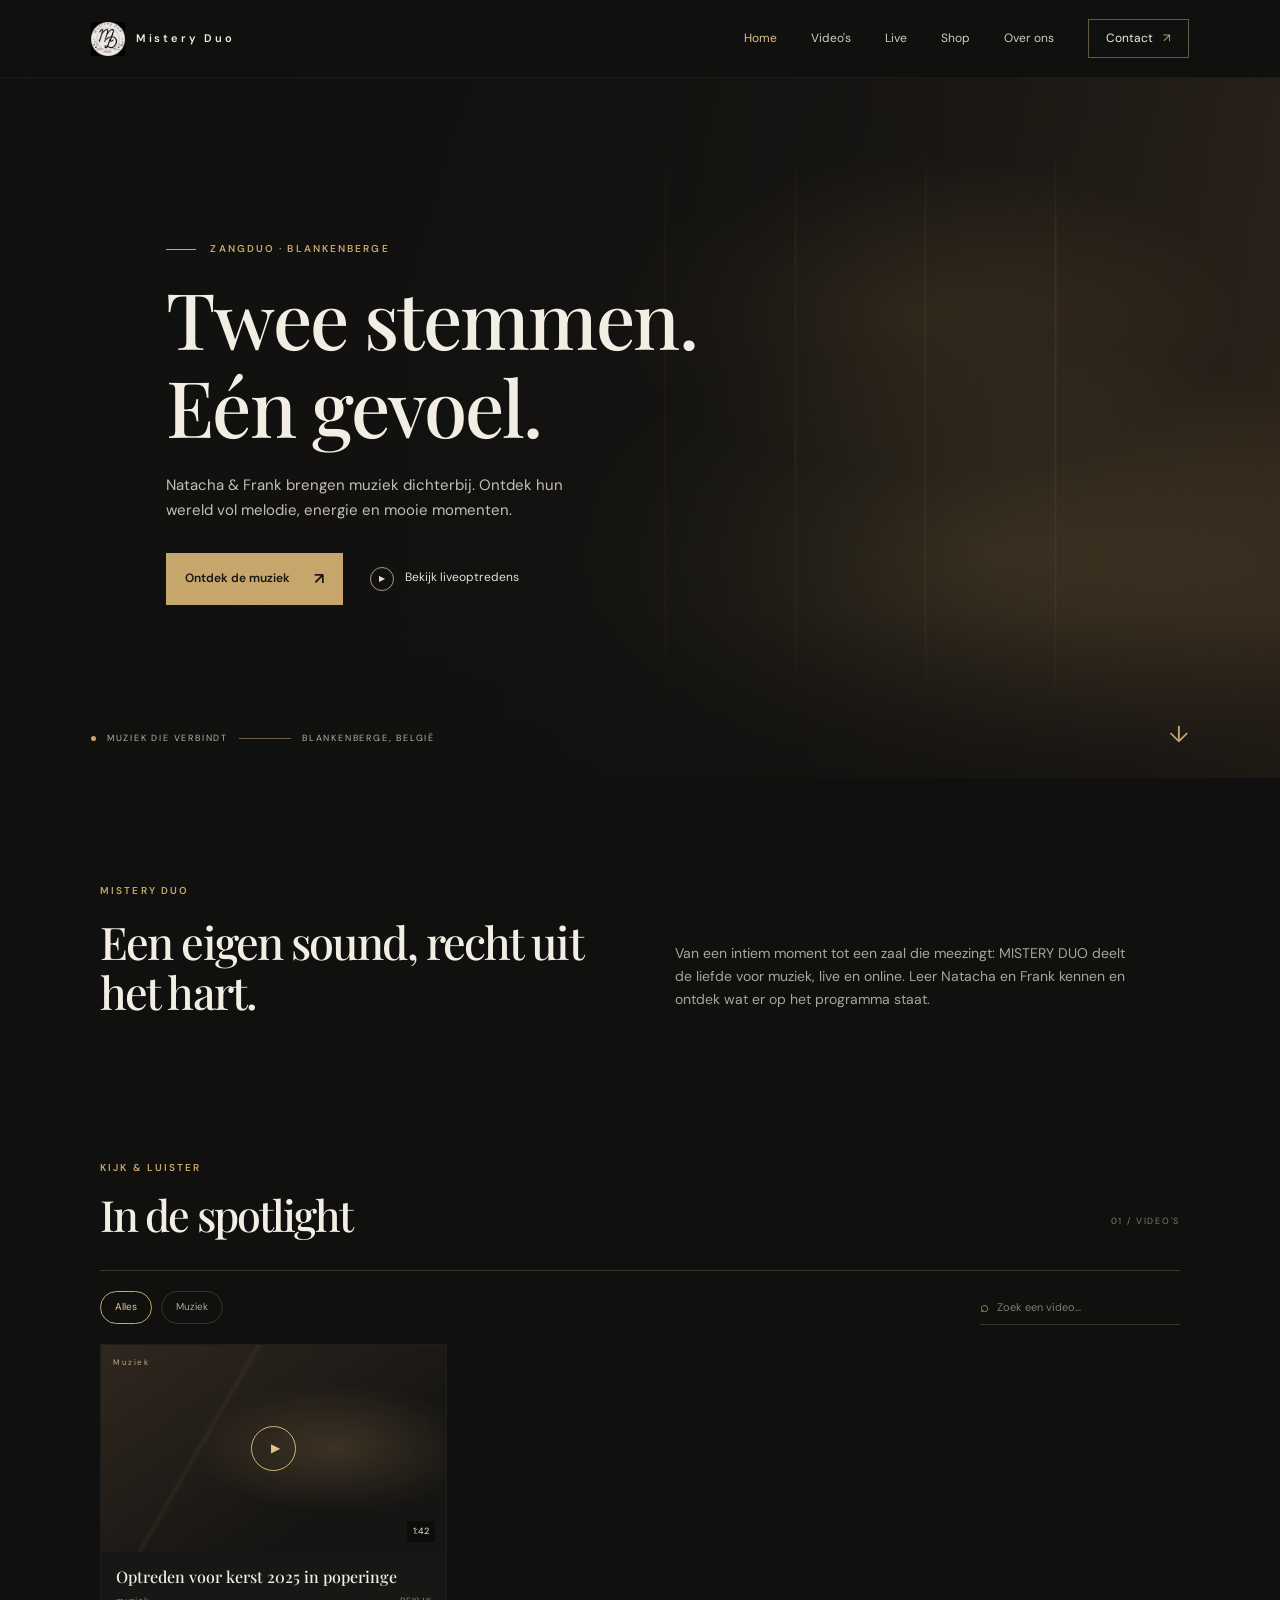
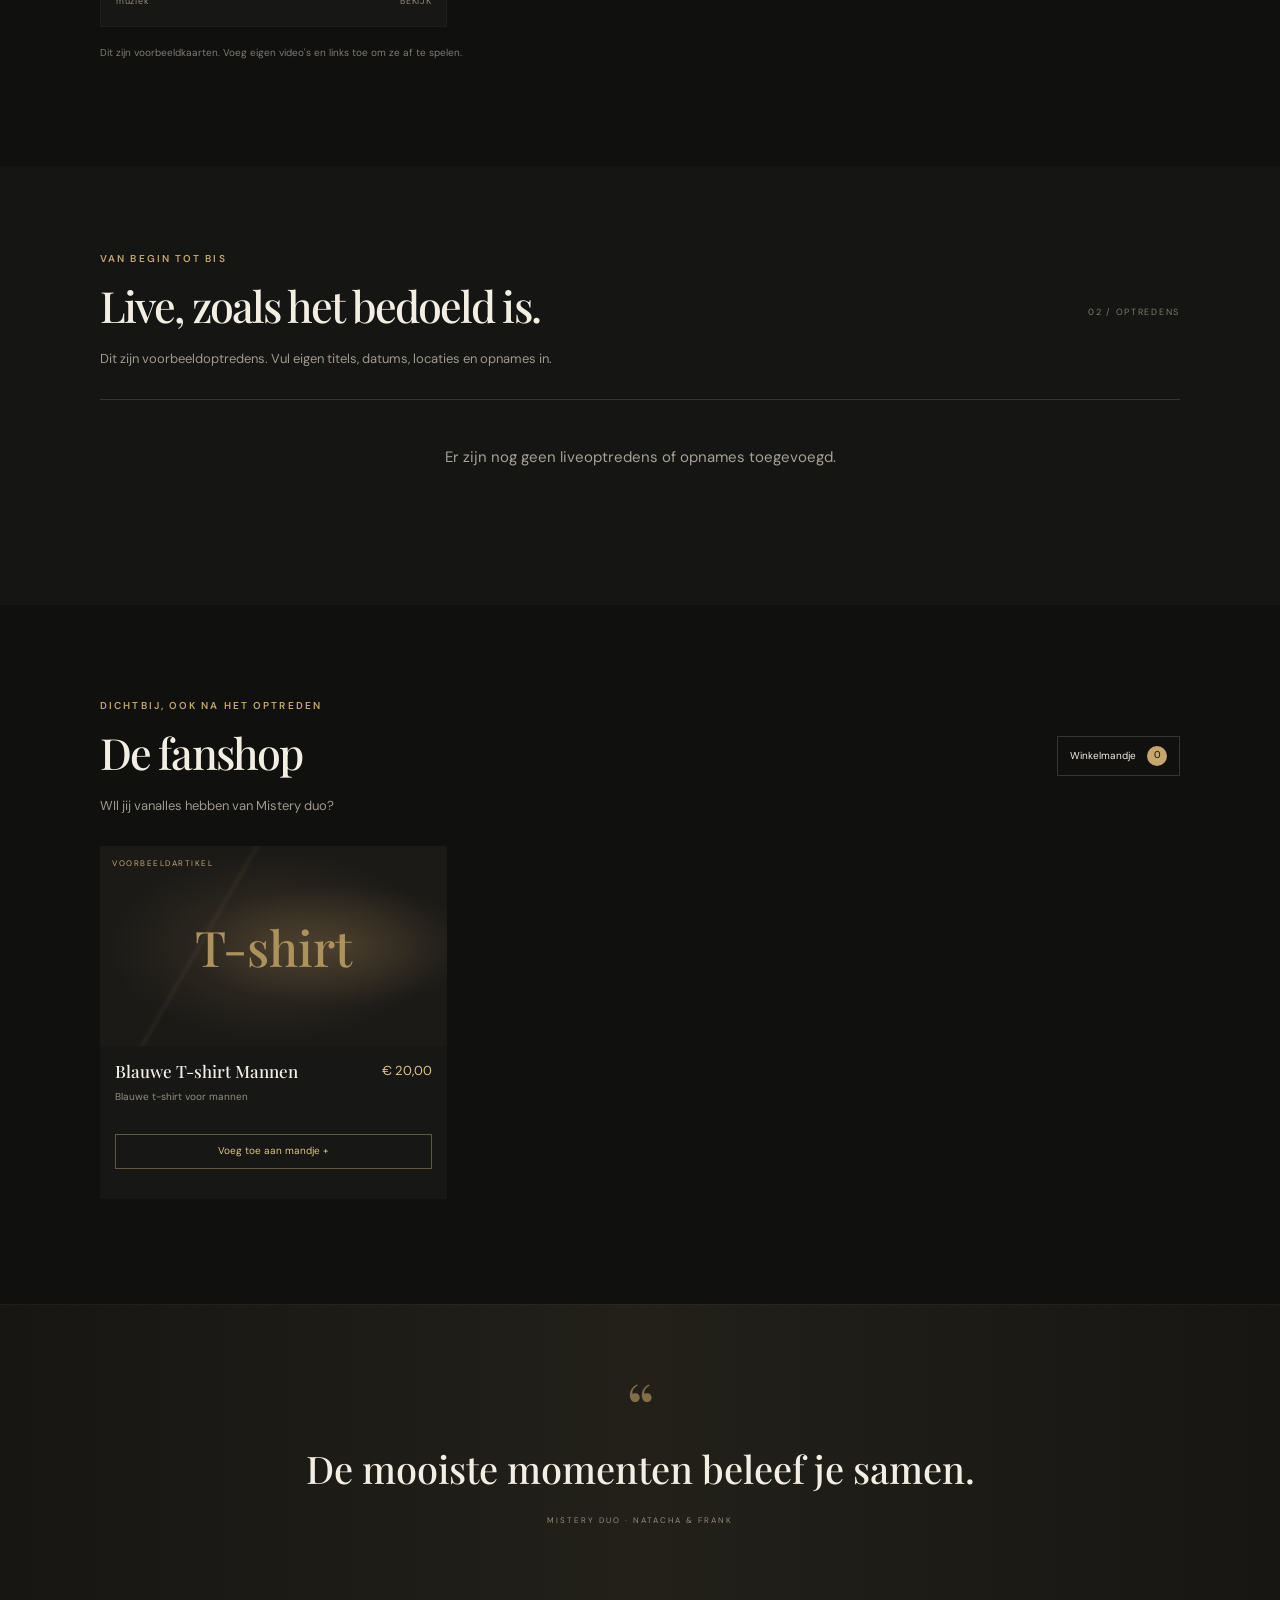
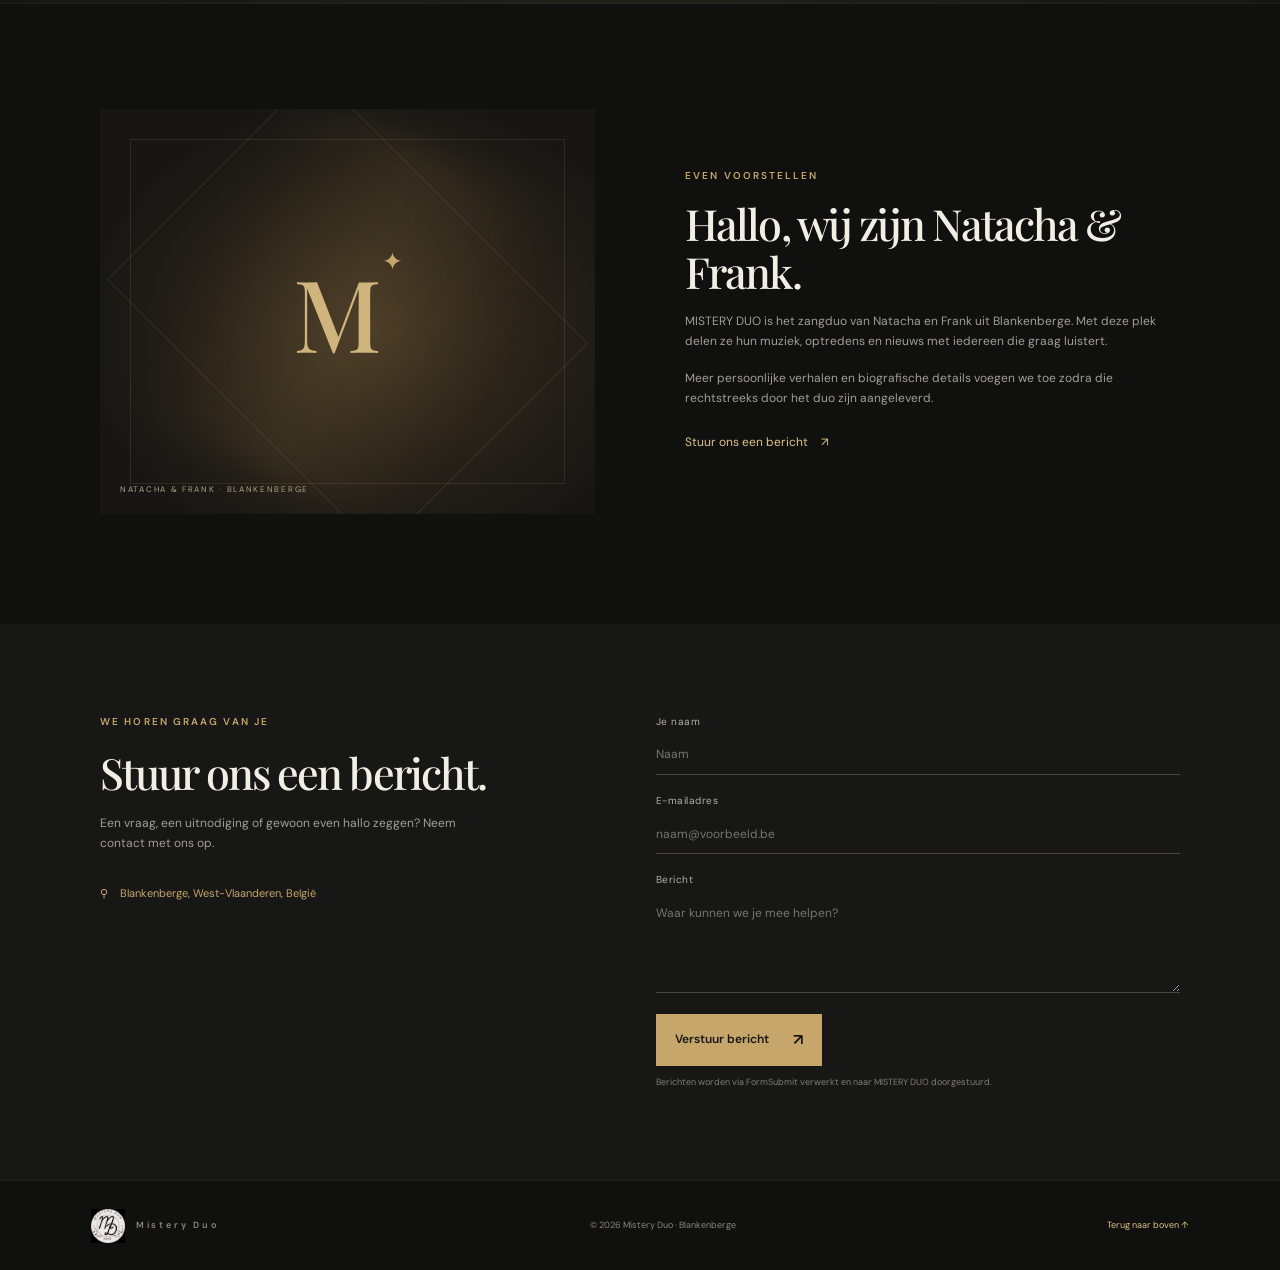
==== commit f84bdd43: "Add simple YouTube live publishing" ====
--- a/index.html
+++ b/index.html
@@ -5,7 +5,7 @@
   <meta name="theme-color" content="#10100f"><meta name="description" content="Ontdek MISTERY DUO: Natacha en Frank uit Blankenberge.">
   <title>MISTERY DUO - muziek die verbindt</title>
   <link rel="preconnect" href="https://fonts.googleapis.com"><link rel="preconnect" href="https://fonts.gstatic.com" crossorigin>
-  <link href="https://fonts.googleapis.com/css2?family=DM+Sans:wght@400;500;600;700&family=Playfair+Display:wght@500;600;700&display=swap" rel="stylesheet"><link rel="stylesheet" href="styles.css?v=20261024-2"><link rel="stylesheet" href="admin-overrides.css">
+  <link href="https://fonts.googleapis.com/css2?family=DM+Sans:wght@400;500;600;700&family=Playfair+Display:wght@500;600;700&display=swap" rel="stylesheet"><link rel="stylesheet" href="styles.css?v=20261031-1"><link rel="stylesheet" href="admin-overrides.css">
 </head>
 <body><a class="skip-link" href="#main">Ga naar de inhoud</a>
 <header class="site-header"><a class="brand" href="#home" aria-label="Mistery Duo, naar home"><span class="brand-mark">M<span>&#10022;</span></span><img class="brand-logo" alt="" hidden><span class="brand-name" data-cms="siteName">MISTERY DUO</span></a>
@@ -16,12 +16,12 @@
   <section class="hero" id="home" aria-labelledby="hero-title"><div class="hero-image" role="img" aria-label="Tijdelijke sfeervolle concertverlichting"></div><div class="hero-shade"></div><div class="hero-content"><p class="eyebrow"><span class="eyebrow-line"></span> ZANGDUO &middot; BLANKENBERGE</p><h1 id="hero-title" data-cms="heroTitle">Twee stemmen. E&eacute;n gevoel.</h1><p class="hero-copy" data-cms="heroText">Natacha &amp; Frank brengen muziek dichterbij. Ontdek hun wereld vol melodie, energie en mooie momenten.</p><div class="hero-actions"><a class="button button-gold" href="#videos">Ontdek de muziek <span>&#8599;</span></a><a class="text-link" href="#live"><span class="play-small">&#9654;</span> Bekijk liveoptredens</a></div></div><div class="hero-caption"><span class="caption-dot"></span> MUZIEK DIE VERBINDT <span class="caption-rule"></span> BLANKENBERGE, BELGI&Euml;</div><a class="scroll-cue" href="#videos" aria-label="Scroll naar video's">&#8595;</a></section>
   <section class="intro section-wrap"><div><p class="eyebrow">MISTERY DUO</p><h2 data-cms="introTitle">Een eigen sound, recht uit het hart.</h2></div><p class="intro-text" data-cms="introText">Van een intiem moment tot een zaal die meezingt: MISTERY DUO deelt de liefde voor muziek, live en online. Leer Natacha en Frank kennen en ontdek wat er op het programma staat.</p></section>
   <section class="section-wrap content-section" id="videos"><div class="section-heading"><div><p class="eyebrow">KIJK &amp; LUISTER</p><h2 data-cms="videoTitle">In de spotlight</h2></div><span class="section-index">01 / VIDEO'S</span></div><div class="toolbar"><div class="filter-list" role="group" aria-label="Filter video's"><button class="filter-chip selected" data-category="all">Alles</button><button class="filter-chip" data-category="muziek">Muziek</button><button class="filter-chip" data-category="achter-de-schermen">Achter de schermen</button><button class="filter-chip" data-category="momenten">Momenten</button></div><label class="search-box"><span aria-hidden="true">&#8981;</span><input id="video-search" type="search" placeholder="Zoek een video..." aria-label="Zoek een video"></label></div><div class="video-grid" id="video-grid"></div><p class="empty-state" id="video-empty" hidden>Geen video's gevonden. Probeer een andere zoekterm.</p><p class="content-note" data-cms="videoNote">Voeg eigen video's toe om ze af te spelen.</p></section>
-  <section class="live-section" id="live"><div class="section-wrap"><div class="section-heading"><div><p class="eyebrow">VAN BEGIN TOT BIS</p><h2 data-cms="liveTitle">Live, zoals het bedoeld is.</h2></div><span class="section-index">02 / OPTREDENS</span></div><p class="section-lede" data-cms="liveText">Herbeleef volledige optredens. Binnenkort vind je hier opnames van MISTERY DUO.</p><div class="live-list" id="live-list"></div></div></section>
+  <section class="live-section" id="live"><div class="section-wrap"><div class="section-heading"><div><p class="eyebrow">VAN BEGIN TOT BIS</p><h2 data-cms="liveTitle">Live, zoals het bedoeld is.</h2></div><span class="section-index">02 / OPTREDENS</span></div><p class="section-lede" data-cms="liveText">Herbeleef volledige optredens. Binnenkort vind je hier opnames van MISTERY DUO.</p><div id="youtube-live" class="youtube-live" hidden><div class="section-heading"><div><p class="eyebrow">MISTERY DUO · LIVE</p><h3>Kijk live op YouTube</h3></div><span class="section-index">LIVE · YOUTUBE</span></div><div class="youtube-player"><iframe id="youtube-live-player" title="MISTERY DUO livestream op YouTube" loading="lazy" allow="accelerometer; autoplay; clipboard-write; encrypted-media; gyroscope; picture-in-picture; web-share" referrerpolicy="strict-origin-when-cross-origin" allowfullscreen></iframe></div><a id="youtube-live-link" class="button button-gold youtube-live-link" href="#" target="_blank" rel="noopener noreferrer">Open de livestream op YouTube <span aria-hidden="true">&#8599;</span></a></div><div class="live-list" id="live-list"></div></div></section>
   <section class="section-wrap content-section shop-section" id="shop"><div class="section-heading"><div><p class="eyebrow">DICHTBIJ, OOK NA HET OPTREDEN</p><h2 data-cms="shopTitle">De fanshop</h2></div><button id="cart-open" class="cart-button" aria-label="Winkelmandje openen">Winkelmandje <span id="cart-count">0</span></button></div><p class="section-lede" data-cms="shopText">Voorbeeldartikelen; productdetails volgen.</p><div class="shop-grid" id="shop-grid"></div></section>
   <section class="quote-band"><div class="quote-mark">&#8220;</div><p data-cms="quote">De mooiste momenten beleef je samen.</p><span>MISTERY DUO &middot; NATACHA &amp; FRANK</span></section>
   <section class="section-wrap content-section about-section" id="about"><div class="about-visual"><div class="about-glow"></div><div class="about-monogram">M<span>&#10022;</span></div><span class="image-label">NATACHA &amp; FRANK &middot; BLANKENBERGE</span></div><div class="about-copy"><p class="eyebrow">EVEN VOORSTELLEN</p><h2 data-cms="aboutTitle">Hallo, wij zijn Natacha &amp; Frank.</h2><p data-cms="aboutText">MISTERY DUO is het zangduo van Natacha en Frank uit Blankenberge. Met deze plek delen ze hun muziek, optredens en nieuws met iedereen die graag luistert.</p><p data-cms="aboutMore">Meer persoonlijke verhalen en biografische details voegen we toe zodra die rechtstreeks door het duo zijn aangeleverd.</p><a class="text-link gold-link" href="#contact">Stuur ons een bericht <span>&#8599;</span></a></div></section>
-  <section class="contact-section" id="contact"><div class="section-wrap contact-layout"><div class="contact-copy"><p class="eyebrow">WE HOREN GRAAG VAN JE</p><h2 data-cms="contactTitle">Stuur ons een bericht.</h2><p data-cms="contactText">Een vraag, een uitnodiging of gewoon even hallo zeggen? Neem contact met ons op.</p><div class="contact-location"><span>&#9906;</span><div data-cms="contactLocation">Blankenberge, West-Vlaanderen, Belgi&euml;</div></div></div><form id="contact-form" class="contact-form"><label>Je naam<input name="name" required maxlength="100" autocomplete="name" placeholder="Naam"></label><label>E-mailadres<input name="email" type="email" required maxlength="254" autocomplete="email" placeholder="naam@voorbeeld.be"></label><label>Bericht<textarea name="message" required maxlength="3000" rows="4" placeholder="Waar kunnen we je mee helpen?"></textarea></label><input type="text" name="_honey" tabindex="-1" autocomplete="off" style="display:none"><button class="button button-gold" type="submit">Verstuur bericht <span>&#8599;</span></button><p class="form-note" id="form-status" aria-live="polite">Berichten worden via FormSubmit verwerkt en naar MISTERY DUO doorgestuurd.</p></form></div></section>
+  <section class="contact-section" id="contact"><div class="section-wrap contact-layout"><div class="contact-copy"><p class="eyebrow">WE HOREN GRAAG VAN JE</p><h2 data-cms="contactTitle">Stuur ons een bericht.</h2><p data-cms="contactText">Een vraag, een uitnodiging of gewoon even hallo zeggen? Neem contact met ons op.</p><div class="contact-location"><span>&#9906;</span><div data-cms="contactLocation">Blankenberge, West-Vlaanderen, Belgi&euml;</div></div></div><form id="contact-form" class="contact-form" action="https://formsubmit.co/robindorny61@gmail.com" method="POST"><label>Je naam<input name="name" required maxlength="100" autocomplete="name" placeholder="Naam"></label><label>E-mailadres<input name="email" type="email" required maxlength="254" autocomplete="email" placeholder="naam@voorbeeld.be"></label><label>Bericht<textarea name="message" required maxlength="3000" rows="4" placeholder="Waar kunnen we je mee helpen?"></textarea></label><input type="hidden" name="_subject" value="Nieuw contactbericht via MISTERY DUO"><input type="hidden" name="_replyto"><input type="hidden" name="_url"><input type="hidden" name="_next" value="https://robindorny61-sys.github.io/mistery-duo/bedankt.html"><input type="text" name="_honey" tabindex="-1" autocomplete="off" style="display:none"><button class="button button-gold" type="submit">Verstuur bericht <span>&#8599;</span></button><p class="form-note" id="form-status" aria-live="polite">Berichten worden via FormSubmit verwerkt en naar MISTERY DUO doorgestuurd.</p></form></div></section>
 </main>
 <footer class="site-footer"><a class="brand footer-brand" href="#home"><span class="brand-mark">M<span>&#10022;</span></span><img class="brand-logo" alt="" hidden><span class="brand-name" data-cms="siteName">MISTERY DUO</span></a><span>&copy; <span id="year"></span> <span data-cms="siteName">MISTERY DUO</span> &middot; Blankenberge</span><a href="#home" class="back-top">Terug naar boven &#8593;</a></footer>
-<dialog id="cart-dialog" class="cart-dialog"><div class="dialog-top"><div><p class="eyebrow">JOUW SELECTIE</p><h2>Winkelmandje</h2></div><button class="dialog-close" aria-label="Sluiten">&times;</button></div><div id="cart-items"></div><div class="cart-total"><span>Totaal (indicatie)</span><b id="cart-total">&euro; 0,00</b></div><p class="cart-note">Een bestelverzoek is vrijblijvend. We bevestigen beschikbaarheid, levering en de definitieve prijs per e-mail. Betalen kan niet via deze website.</p><form id="order-form" class="contact-form order-form" hidden><label>Je naam<input name="name" required maxlength="100" autocomplete="name" placeholder="Naam"></label><label>E-mailadres<input name="email" type="email" required maxlength="254" autocomplete="email" placeholder="naam@voorbeeld.be"></label><label>Telefoon (optioneel)<input name="phone" type="tel" maxlength="40" autocomplete="tel" placeholder="+32"></label><input type="text" name="_honey" tabindex="-1" autocomplete="off" style="display:none"><button class="button button-gold" type="submit">Verstuur bestelverzoek <span aria-hidden="true">&#8599;</span></button><p class="form-note" id="order-form-status" aria-live="polite">Je naam, e-mailadres, telefoonnummer en winkelmandje worden via FormSubmit naar MISTERY DUO doorgestuurd.</p></form><p class="form-note" id="order-confirmation" aria-live="polite" hidden></p></dialog>
-<script src="app.js?v=20261024-3" defer></script></body></html>
+<dialog id="cart-dialog" class="cart-dialog"><div class="dialog-top"><div><p class="eyebrow">JOUW SELECTIE</p><h2>Winkelmandje</h2></div><button class="dialog-close" aria-label="Sluiten">&times;</button></div><div id="cart-items"></div><div class="cart-total"><span>Totaal (indicatie)</span><b id="cart-total">&euro; 0,00</b></div><p class="cart-note">Een bestelverzoek is vrijblijvend. We bevestigen beschikbaarheid, levering en de definitieve prijs per e-mail. Betalen kan niet via deze website.</p><form id="order-form" class="contact-form order-form" action="https://formsubmit.co/robindorny61@gmail.com" method="POST" hidden><label>Je naam<input name="name" required maxlength="100" autocomplete="name" placeholder="Naam"></label><label>E-mailadres<input name="email" type="email" required maxlength="254" autocomplete="email" placeholder="naam@voorbeeld.be"></label><label>Telefoon (optioneel)<input name="phone" type="tel" maxlength="40" autocomplete="tel" placeholder="+32"></label><input type="hidden" name="_subject" value="Nieuw bestelverzoek via MISTERY DUO"><input type="hidden" name="_replyto"><input type="hidden" name="_url"><input type="hidden" name="_next" value="https://robindorny61-sys.github.io/mistery-duo/bedankt.html"><input type="hidden" name="bestelde_producten"><input type="hidden" name="totaal_indicatie_eur"><input type="hidden" name="betaling" value="Geen betaling uitgevoerd; bevestig prijs en levering handmatig."><input type="text" name="_honey" tabindex="-1" autocomplete="off" style="display:none"><button class="button button-gold" type="submit">Verstuur bestelverzoek <span aria-hidden="true">&#8599;</span></button><p class="form-note" id="order-form-status" aria-live="polite">Je naam, e-mailadres, telefoonnummer en winkelmandje worden via FormSubmit naar MISTERY DUO doorgestuurd.</p></form><p class="form-note" id="order-confirmation" aria-live="polite" hidden></p></dialog>
+<script src="app.js?v=20261031-1" defer></script></body></html>
--- a/styles.css
+++ b/styles.css
@@ -1,2 +1,11 @@
 :root{--ink:#10100f;--panel:#171715;--cream:#f3eee4;--muted:#a7a197;--gold:#c6a66b;--gold2:#e0c38a;--line:#38352e;--sans:'DM Sans',sans-serif;--serif:'Playfair Display',serif}*{box-sizing:border-box}html{scroll-behavior:smooth;scroll-padding-top:84px}body{margin:0;background:var(--ink);color:var(--cream);font-family:var(--sans);font-size:15px;line-height:1.65}button,input,textarea{font:inherit}a{color:inherit;text-decoration:none}button{color:inherit}.skip-link{position:absolute;top:-60px;left:16px;padding:10px;background:var(--gold);color:var(--ink);z-index:30}.skip-link:focus{top:12px}:focus-visible{outline:2px solid var(--gold2);outline-offset:4px}.site-header{height:78px;position:sticky;top:0;z-index:20;display:flex;align-items:center;justify-content:space-between;padding:0 7.1%;background:#10100feF;border-bottom:1px solid #ffffff0b;backdrop-filter:blur(14px)}.brand{display:inline-flex;align-items:center;gap:11px}.brand-mark{font:600 31px/1 var(--serif);position:relative}.brand-mark span{font:12px var(--sans);color:var(--gold);position:absolute;right:-7px;top:1px}.brand-name{font-size:11px;letter-spacing:2.8px;font-weight:600}.brand-name b{color:var(--gold);font-weight:500}.site-nav{display:flex;gap:34px;align-items:center}.nav-link{font-size:12px;color:#d1ccc2;transition:color .2s}.nav-link:hover,.nav-link.active{color:var(--gold2)}.nav-contact{border:1px solid #64583f;padding:9px 17px;font-size:12px}.nav-contact span{color:var(--gold);margin-left:7px}.menu-toggle{display:none}.hero{min-height:min(700px,78vw);height:650px;max-height:calc(100vh - 78px);position:relative;display:flex;align-items:center;overflow:hidden;background:#161410}.hero-image,.hero-shade{position:absolute;inset:0}.hero-image{background:radial-gradient(ellipse at 72% 34%,#9e784652 0,transparent 24%),radial-gradient(ellipse at 77% 68%,#c5a35c40 0,transparent 32%),linear-gradient(110deg,#161411 15%,#1c1915 55%,#31261b 100%)}.hero-image:after{content:'';position:absolute;right:13%;top:8%;width:40%;height:86%;opacity:.24;background:repeating-linear-gradient(90deg,transparent 0 62px,#8a6733 63px,#8a6733 64px,transparent 65px 130px);mask-image:linear-gradient(180deg,transparent,#000 18%,#000 78%,transparent)}.hero-shade{background:linear-gradient(90deg,#10100ff5 0%,#10100fcf 41%,#10100f14 100%),linear-gradient(0deg,#10100f98,transparent 24%)}.hero-content{z-index:1;margin-left:13%;max-width:610px;padding-bottom:10px}.eyebrow{font-size:10px;letter-spacing:2.1px;color:var(--gold);font-weight:600;margin:0 0 18px}.eyebrow-line{display:inline-block;width:30px;height:1px;background:var(--gold);vertical-align:middle;margin-right:10px}.hero h1,.section-heading h2,.intro h2,.about-copy h2,.contact-copy h2{font:500 clamp(45px,6.1vw,78px)/1.12 var(--serif);letter-spacing:-1.9px;margin:0}.hero h1 em,.section-heading h2 em,.intro h2 em,.about-copy h2 em,.contact-copy h2 em,.quote-band em{color:var(--gold2);font-weight:500}.hero-copy{max-width:440px;color:#c4bfb6;margin:23px 0 30px;font-size:15px}.hero-actions{display:flex;align-items:center;gap:27px}.button{display:inline-flex;justify-content:center;align-items:center;gap:24px;border:0;padding:13px 19px;font-size:12px;font-weight:600;cursor:pointer}.button-gold{background:var(--gold);color:#181611;transition:background .2s}.button-gold:hover{background:var(--gold2)}.button span{font-size:16px}.text-link{font-size:12px;color:#e3ded5}.play-small{width:24px;height:24px;border:1px solid #a59c8b;border-radius:50%;display:inline-grid;place-items:center;font-size:8px;margin-right:8px}.hero-caption{position:absolute;bottom:32px;left:7.1%;font-size:9px;letter-spacing:1.8px;color:#bab1a0;display:flex;align-items:center;gap:11px}.caption-dot{width:5px;height:5px;border-radius:50%;background:var(--gold)}.caption-rule{width:52px;height:1px;background:#6d604c}.scroll-cue{position:absolute;right:7.1%;bottom:24px;color:var(--gold);font-size:23px}.section-wrap{width:min(1080px,85.8%);margin:0 auto}.intro{padding:105px 0 97px;display:grid;grid-template-columns:1fr 1fr;align-items:end;gap:70px}.intro h2{font-size:45px}.intro .eyebrow{margin-bottom:16px}.intro-text{color:#aaa49a;max-width:460px;margin:0 0 5px;font-size:14px}.content-section{padding:47px 0 105px}.section-heading{display:flex;justify-content:space-between;align-items:end;margin-bottom:32px}.section-heading .eyebrow{margin-bottom:13px}.section-heading h2{font-size:43px}.section-index{font-size:9px;letter-spacing:1.7px;color:#807a6e;padding-bottom:9px}.toolbar{display:flex;justify-content:space-between;gap:20px;align-items:center;border-top:1px solid var(--line);padding:19px 0}.filter-list{display:flex;flex-wrap:wrap;gap:9px}.filter-chip{background:none;border:1px solid var(--line);border-radius:30px;padding:7px 14px;color:#aaa49a;font-size:10px;cursor:pointer}.filter-chip.selected,.filter-chip:hover{border-color:var(--gold);color:var(--gold2)}.search-box{display:flex;align-items:center;gap:8px;color:var(--gold);border-bottom:1px solid var(--line);width:200px}.search-box input{border:0;outline:0;background:none;color:var(--cream);width:100%;padding:8px 0;font-size:11px}.search-box input::placeholder{color:#817b70}.video-grid{display:grid;grid-template-columns:repeat(3,1fr);gap:19px}.video-card{background:var(--panel);border:1px solid #ffffff08;min-width:0}.video-thumb{aspect-ratio:1.67;position:relative;display:grid;place-items:center;overflow:hidden;background:linear-gradient(145deg,#30271e,#161513 70%)}.video-thumb:before,.product-art:before{content:'';position:absolute;inset:0;background:radial-gradient(ellipse at 68% 50%,#be975c35,transparent 43%),linear-gradient(120deg,transparent 33%,#c9a66a10 34%,transparent 35%)}.video-thumb[data-tone="2"]{background:linear-gradient(135deg,#202522,#151715 65%,#383126)}.video-thumb[data-tone="3"]{background:linear-gradient(145deg,#2e261f,#151412 70%)}.video-thumb[data-tone="4"]{background:linear-gradient(145deg,#212322,#141515 70%)}.video-thumb[data-tone="5"]{background:linear-gradient(145deg,#332a21,#181512 70%)}.video-thumb[data-tone="6"]{background:linear-gradient(145deg,#242128,#131214 70%)}.video-play{width:45px;height:45px;border-radius:50%;display:grid;place-items:center;border:1px solid #d0b37d;color:var(--gold2);padding-left:3px;font-size:12px;position:relative}.duration{position:absolute;right:11px;bottom:10px;background:#090909b8;padding:3px 6px;font-size:9px}.placeholder-label{position:absolute;left:12px;top:11px;font-size:8px;letter-spacing:1.5px;color:#c1a978}.video-info{padding:14px 15px 17px}.video-info h3{font:500 16px var(--serif);margin:0 0 7px}.video-meta{display:flex;justify-content:space-between;font-size:9px;letter-spacing:.7px;color:#918a7e}.content-note{font-size:10px;color:#817a70;margin:18px 0 0}.empty-state{padding:30px;text-align:center;color:var(--muted)}.live-section{padding:85px 0 90px;background:#151513}.section-lede{color:#9f998f;font-size:13px;margin:-13px 0 30px;max-width:560px}.live-list{border-top:1px solid var(--line)}.live-card{display:grid;grid-template-columns:220px 1fr 155px;gap:23px;align-items:center;padding:17px 0;border-bottom:1px solid var(--line)}.live-poster{height:110px;display:grid;place-items:center;position:relative;overflow:hidden;background:linear-gradient(140deg,#342b21,#1b1916)}.live-poster:before{content:'';position:absolute;inset:0;background:radial-gradient(ellipse at 52% 120%,#be94544a,transparent 55%)}.live-poster span{z-index:1;font:500 22px var(--serif);color:#cbb68d;letter-spacing:3px}.live-details .eyebrow{font-size:9px;margin:0 0 6px}.live-details h3{font:500 20px var(--serif);margin:0 0 4px}.live-details p{font-size:10px;color:#8e887d;margin:0}.live-button{border:1px solid #4c473d;background:transparent;padding:10px 13px;text-align:left;font-size:10px;color:#b9b1a3;cursor:pointer}.live-button:disabled{opacity:.65;cursor:default}.shop-section{padding-top:93px}.cart-button{border:1px solid var(--line);background:none;padding:9px 12px;font-size:10px;cursor:pointer}.cart-button span{display:inline-grid;place-items:center;margin-left:8px;width:20px;height:20px;border-radius:50%;background:var(--gold);color:var(--ink)}.shop-grid{display:grid;grid-template-columns:repeat(3,1fr);gap:19px}.product-card{background:var(--panel);padding-bottom:16px}.product-art{height:200px;display:grid;place-items:center;position:relative;overflow:hidden;background:radial-gradient(ellipse at center,#383025,#1b1a17 67%)}.product-art .product-symbol{font:500 49px var(--serif);color:#ad925e;z-index:1}.product-art .placeholder-label{z-index:2}.product-info{padding:14px 15px}.product-line{display:flex;justify-content:space-between;gap:10px}.product-line h3{font:500 17px var(--serif);margin:0}.product-price{color:var(--gold2);font-size:13px}.product-info p{color:#938d83;font-size:10px;min-height:32px;margin:7px 0 13px}.add-cart{border:1px solid #62573f;background:none;padding:8px 10px;color:var(--gold2);font-size:10px;width:100%;cursor:pointer}.add-cart:hover{background:#c6a66b18}.quote-band{padding:77px 15px 72px;text-align:center;background:linear-gradient(90deg,#171613,#222019,#171613);border-top:1px solid #ffffff09;border-bottom:1px solid #ffffff09}.quote-mark{font:70px/.7 var(--serif);color:#816d47}.quote-band p{font:500 38px/1.3 var(--serif);margin:13px}.quote-band span{font-size:8px;letter-spacing:2px;color:#968d7e}.about-section{padding-top:105px;padding-bottom:110px;display:grid;grid-template-columns:1fr 1fr;gap:90px;align-items:center}.about-visual{height:405px;position:relative;overflow:hidden;background:radial-gradient(ellipse at 55% 55%,#423523,#201c16 56%,#171614 77%);display:grid;place-items:center}.about-visual:before,.about-visual:after{content:'';position:absolute;inset:30px;border:1px solid #c3a36b23}.about-visual:after{inset:55px;transform:rotate(45deg)}.about-glow{position:absolute;width:60%;height:90%;background:linear-gradient(90deg,transparent,#c8a15c1b,transparent);transform:rotate(25deg);filter:blur(16px)}.about-monogram{z-index:1;font:500 100px var(--serif);color:#d0b47d}.about-monogram span{font:25px var(--sans);color:var(--gold);vertical-align:top}.image-label{position:absolute;bottom:18px;left:20px;font-size:8px;letter-spacing:1.7px;color:#b1a388}.about-copy .eyebrow{margin-bottom:14px}.about-copy h2,.contact-copy h2{font-size:43px}.about-copy p:not(.eyebrow){color:#a49e94;font-size:12px;margin:17px 0}.gold-link{color:var(--gold2);display:inline-flex;gap:13px;margin-top:8px}.contact-section{background:#171715;padding:90px 0}.contact-layout{display:grid;grid-template-columns:.85fr 1fr;gap:110px}.contact-copy h2{margin-bottom:18px}.contact-copy>p:not(.eyebrow){font-size:12px;color:#a49e94;max-width:360px}.contact-location{display:flex;gap:12px;align-items:center;color:var(--gold);font-size:11px;margin-top:30px}.contact-location b{color:#d8d2c8;font-weight:500}.contact-form{display:grid;gap:18px}.contact-form label{display:grid;gap:6px;font-size:10px;color:#b7b1a7;letter-spacing:.5px}.contact-form input,.contact-form textarea{background:none;border:0;border-bottom:1px solid #4a463d;padding:9px 0;color:var(--cream);resize:vertical;outline:0;font-size:12px}.contact-form input:focus,.contact-form textarea:focus{border-color:var(--gold)}.contact-form .button{justify-self:start;margin-top:3px}.form-note{color:#847d72;font-size:9px;margin:-9px 0 0}.site-footer{min-height:90px;padding:18px 7.1%;border-top:1px solid #ffffff10;display:flex;align-items:center;justify-content:space-between;color:#8c867c;font-size:9px}.footer-brand .brand-mark{font-size:26px}.footer-brand .brand-name{font-size:9px}.back-top{color:var(--gold2)}.cart-dialog{background:#1a1916;color:var(--cream);border:1px solid #4c4435;width:min(440px,calc(100% - 30px));max-height:min(90vh,760px);overflow-y:auto;padding:25px}.cart-dialog::backdrop{background:#000b;backdrop-filter:blur(4px)}.dialog-top{display:flex;justify-content:space-between}.dialog-top .eyebrow{margin:0 0 5px}.dialog-top h2{font:500 27px var(--serif);margin:0}.dialog-close{border:0;background:none;font-size:25px;color:var(--cream);cursor:pointer}.cart-row{display:grid;grid-template-columns:1fr auto auto;gap:12px;align-items:center;padding:13px 0;border-bottom:1px solid var(--line);font-size:12px}.cart-row button{border:0;background:none;color:#a99b7b;cursor:pointer}.cart-total{display:flex;justify-content:space-between;padding:17px 0}.cart-total b{color:var(--gold2)}.cart-note{font-size:10px;color:#938c80;border-top:1px solid var(--line);padding-top:12px}
 @media(max-width:800px){.site-header{height:68px;padding:0 6%}.menu-toggle{display:flex;flex-direction:column;gap:5px;background:none;border:0;padding:8px;z-index:3}.menu-toggle span{display:block;width:22px;height:1px;background:var(--gold2)}.site-nav{display:none;position:absolute;top:67px;left:0;right:0;background:#141412;padding:18px 6% 25px;flex-direction:column;align-items:stretch;gap:0;border-bottom:1px solid var(--line)}.site-nav.open{display:flex}.site-nav a{padding:12px 0;border-bottom:1px solid #ffffff0c}.site-nav .nav-contact{border:0;padding:12px 0}.hero{height:640px;max-height:calc(100svh - 68px);min-height:540px}.hero-content{margin-left:8%;margin-right:7%}.hero-image:after{right:0;width:66%;opacity:.16}.hero-caption{left:7%}.intro{padding:75px 0;gap:30px}.section-wrap{width:86%}.video-grid,.shop-grid{grid-template-columns:repeat(2,1fr)}.about-section{gap:42px}.about-visual{height:340px}.contact-layout{gap:55px}.live-card{grid-template-columns:170px 1fr 135px;gap:15px}.live-poster{height:94px}}@media(max-width:560px){body{font-size:14px}.hero{height:680px;min-height:560px}.hero-content{margin-left:7%;padding-top:10px}.hero h1{font-size:53px}.hero-copy{font-size:13px;max-width:330px}.hero-actions{align-items:flex-start;flex-direction:column;gap:17px}.hero-caption{font-size:7px;letter-spacing:1.1px;bottom:22px;gap:7px}.caption-rule{width:23px}.intro{grid-template-columns:1fr;gap:16px;padding:67px 0}.intro h2,.section-heading h2,.about-copy h2,.contact-copy h2{font-size:37px}.intro-text{font-size:12px}.content-section{padding:32px 0 72px}.section-heading{margin-bottom:25px}.section-index{font-size:7px;letter-spacing:1px}.toolbar{align-items:stretch;flex-direction:column}.filter-list{gap:7px}.filter-chip{padding:6px 11px}.search-box{width:100%}.video-grid,.shop-grid{grid-template-columns:1fr;gap:14px}.video-thumb{aspect-ratio:1.85}.live-section{padding:67px 0}.section-lede{font-size:11px;line-height:1.6}.live-card{grid-template-columns:94px 1fr;gap:13px;padding:13px 0}.live-poster{height:83px}.live-poster span{font-size:15px;letter-spacing:2px}.live-details h3{font-size:16px}.live-details .eyebrow{font-size:7px;letter-spacing:1px}.live-details p{font-size:9px}.live-button{grid-column:2;padding:7px 9px;font-size:9px;width:max-content;margin-top:-8px}.shop-section{padding-top:72px}.cart-button{font-size:9px;padding:7px}.product-art{height:210px}.quote-band{padding:60px 10px}.quote-band p{font-size:31px}.about-section{grid-template-columns:1fr;gap:30px;padding-top:70px;padding-bottom:72px}.about-visual{height:300px}.about-copy p:not(.eyebrow){font-size:11px}.contact-section{padding:67px 0}.contact-layout{grid-template-columns:1fr;gap:33px}.contact-copy>p:not(.eyebrow){font-size:11px}.site-footer{padding:20px 7%;gap:13px;flex-wrap:wrap}.site-footer>span{order:3;width:100%}.footer-brand .brand-mark{font-size:23px}}@media(prefers-reduced-motion:reduce){html{scroll-behavior:auto}*,*:before,*:after{animation-duration:.01ms!important;animation-iteration-count:1!important;transition-duration:.01ms!important}}
+
+/* YouTube livestream */
+.youtube-live{margin:0 0 38px;padding:25px;background:#10100f;border:1px solid var(--line)}
+.youtube-live .section-heading{margin-bottom:16px}
+.youtube-live .section-heading h3{font:500 clamp(27px,4vw,38px)/1.15 var(--serif);letter-spacing:-.7px;margin:0}
+.youtube-player{position:relative;aspect-ratio:16/9;max-height:75vh;overflow:hidden;background:#000}
+.youtube-player iframe{position:absolute;inset:0;width:100%;height:100%;border:0}
+.youtube-live-link{margin-top:16px}
+@media(max-width:600px){.youtube-live{padding:16px;margin-bottom:28px}.youtube-live .section-index{display:none}}
